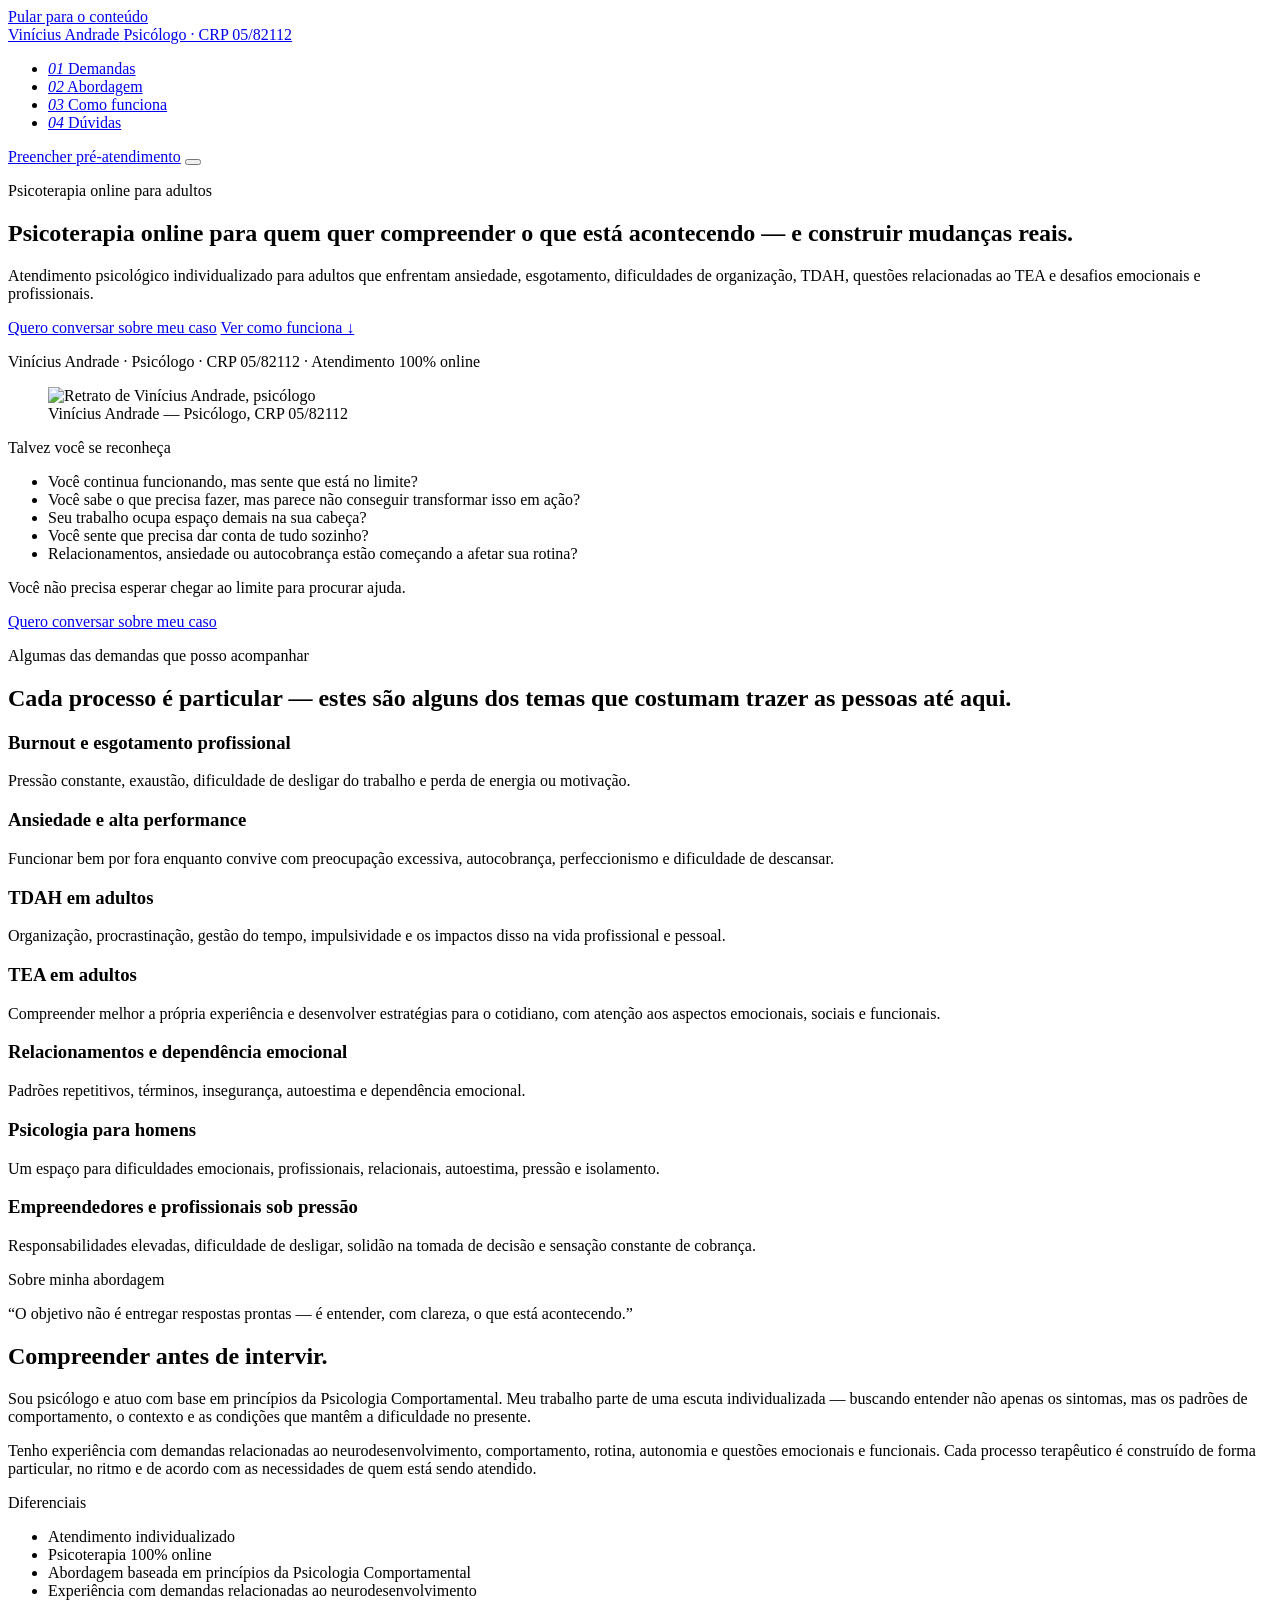
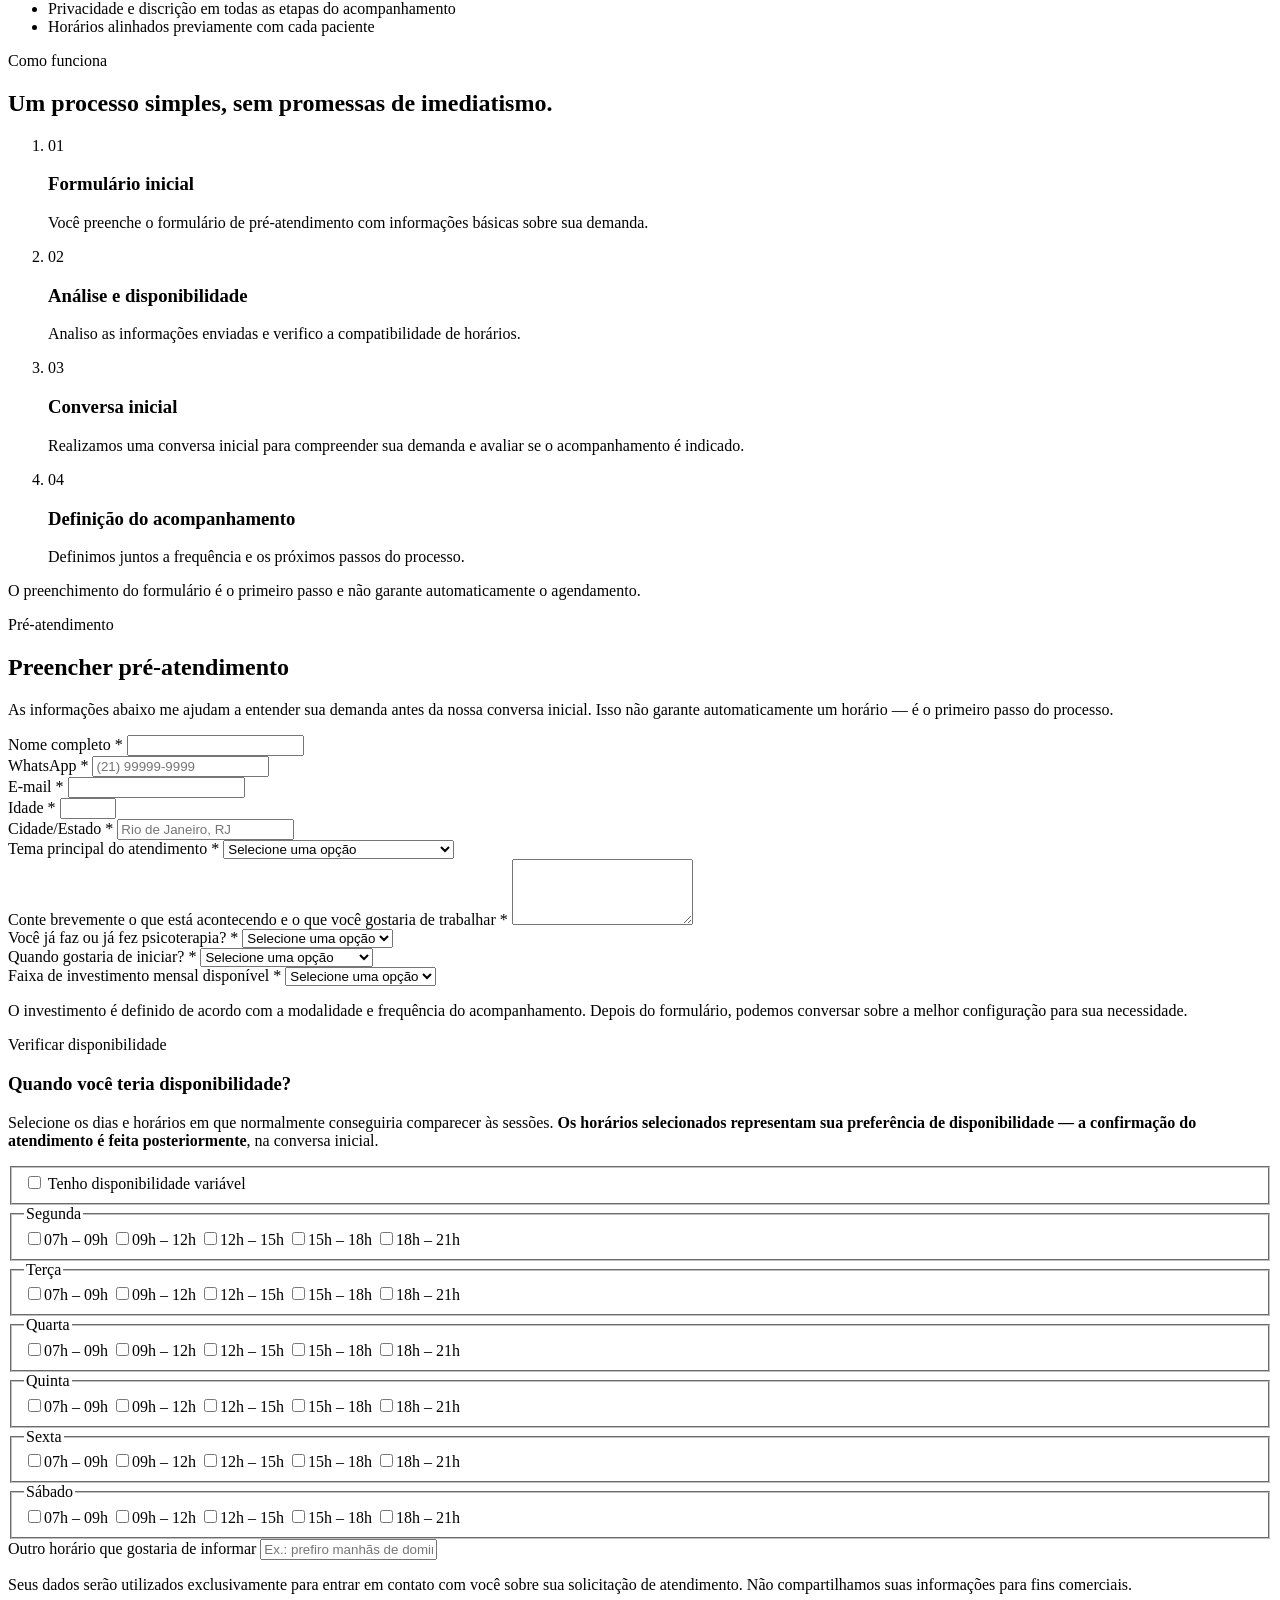
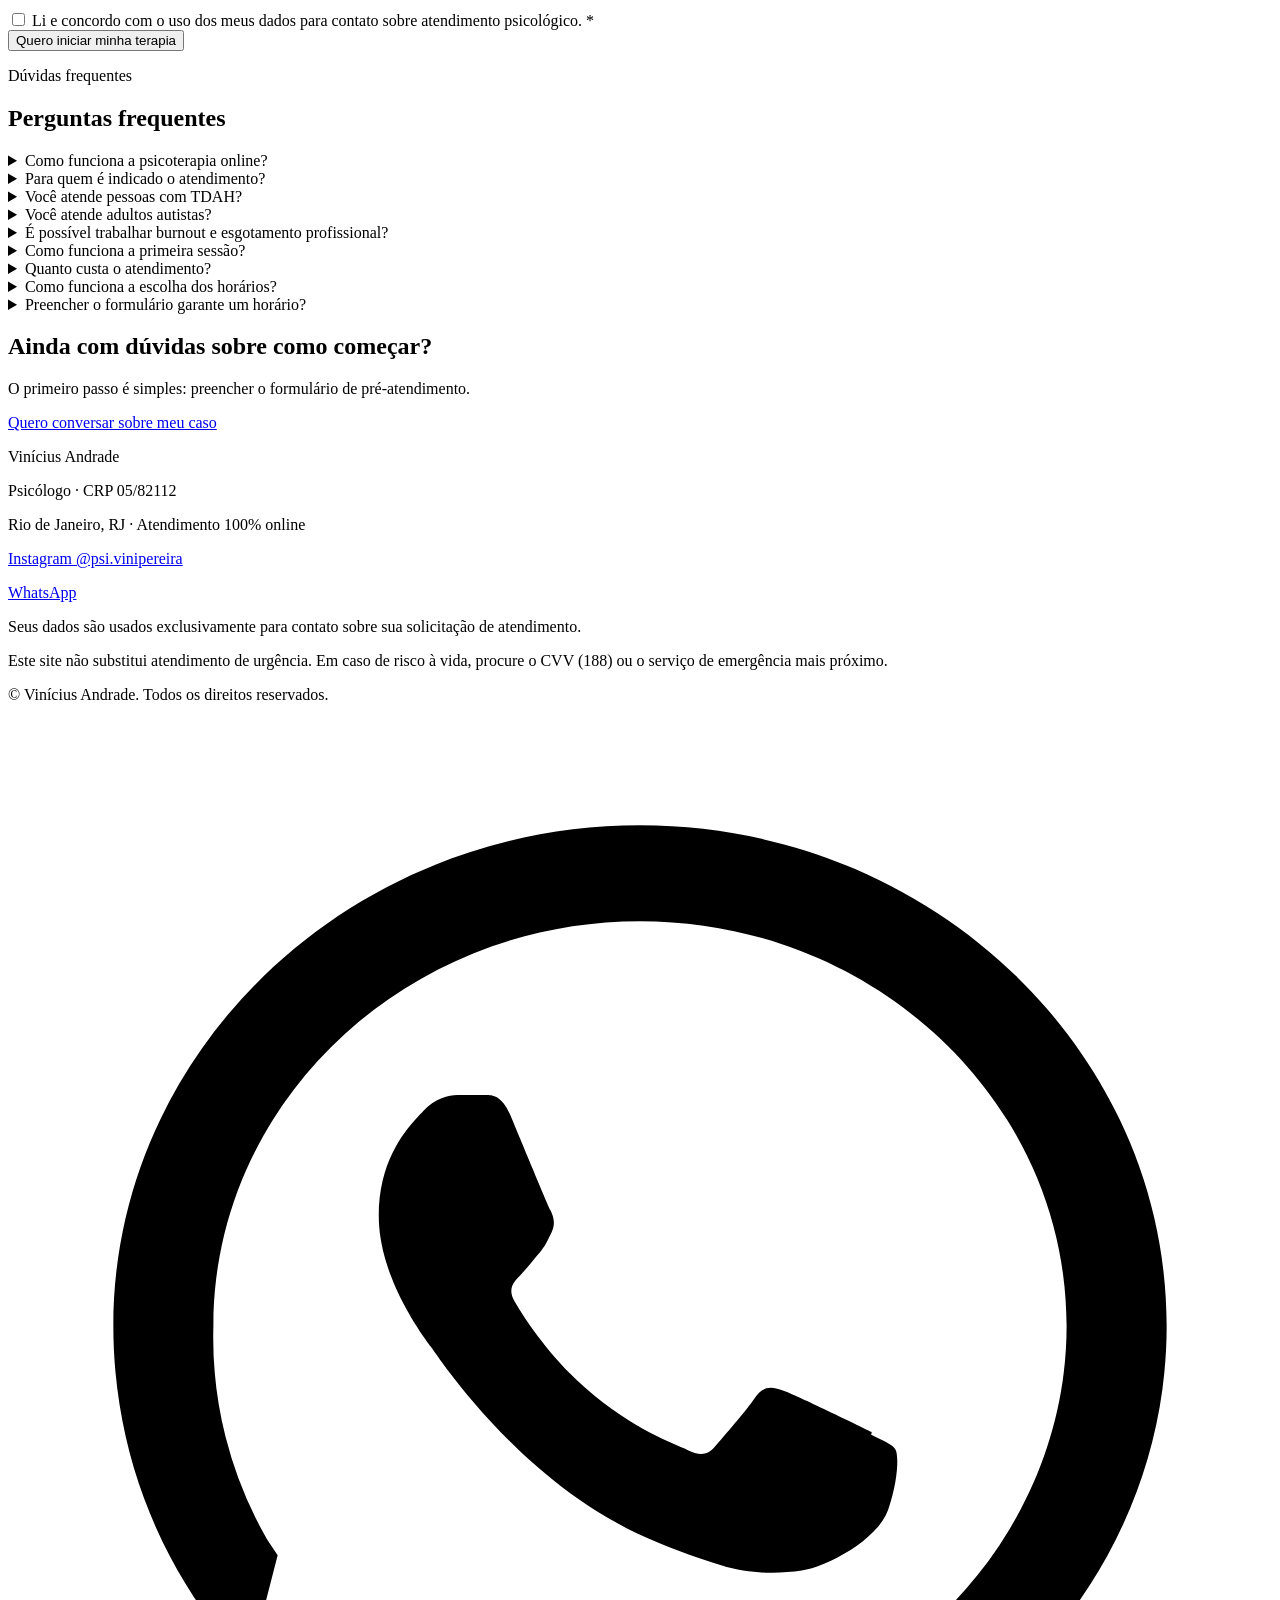
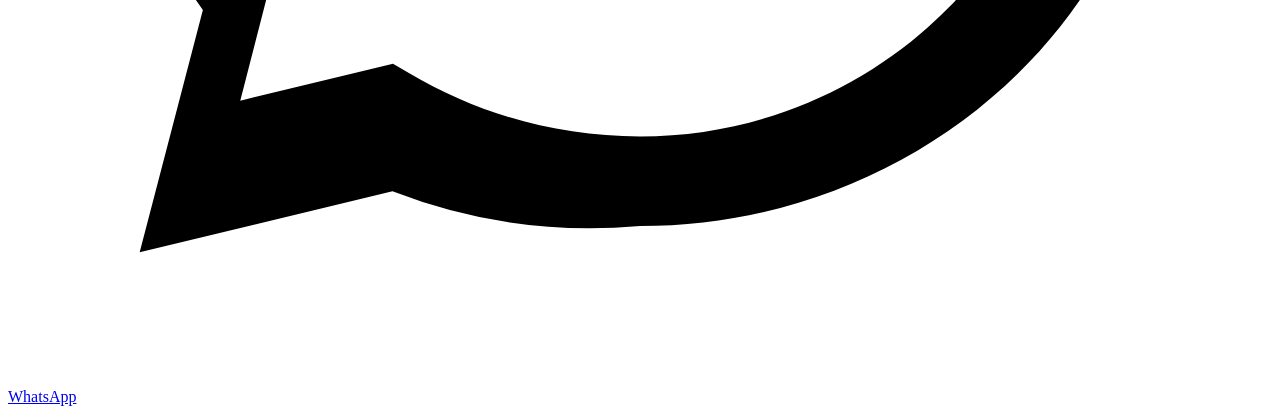
==== index.html @ 1606b9bd "Add files via upload" ====
<!DOCTYPE html>
<html lang="pt-BR">
<head>
<meta charset="UTF-8">
<meta name="viewport" content="width=device-width, initial-scale=1.0">
<title>Vinícius Andrade | Psicólogo — Psicoterapia Online para Adultos | CRP 05/82112</title>
<meta name="description" content="Psicoterapia online para adultos com Vinícius Andrade, psicólogo (CRP 05/82112). Atendimento individualizado para ansiedade, burnout, TDAH, TEA em adultos, relacionamentos e questões profissionais.">
<meta name="robots" content="index, follow">
<link rel="canonical" href="https://SEU-USUARIO.github.io/SEU-REPOSITORIO/">
<!-- ▲ Troque pela URL final do seu GitHub Pages -->

<!-- Open Graph -->
<meta property="og:type" content="website">
<meta property="og:title" content="Vinícius Andrade | Psicólogo — Psicoterapia Online para Adultos">
<meta property="og:description" content="Atendimento psicológico individualizado para adultos: ansiedade, burnout, TDAH, TEA em adultos, relacionamentos e questões profissionais.">
<meta property="og:image" content="https://SEU-USUARIO.github.io/SEU-REPOSITORIO/assets/img/vinicius-andrade.jpg">
<meta property="og:locale" content="pt_BR">
<meta property="og:site_name" content="Vinícius Andrade — Psicólogo">
<meta name="twitter:card" content="summary_large_image">

<meta name="theme-color" content="#16233A">
<link rel="icon" type="image/svg+xml" href="assets/img/favicon.svg">

<!-- Fontes -->
<link rel="preconnect" href="https://fonts.googleapis.com">
<link rel="preconnect" href="https://fonts.gstatic.com" crossorigin>
<link href="https://fonts.googleapis.com/css2?family=Fraunces:ital,opsz,wght@0,9..144,400;0,9..144,500;0,9..144,600;1,9..144,500&family=Public+Sans:wght@400;500;600;700&family=IBM+Plex+Mono:wght@500;600&display=swap" rel="stylesheet">

<link rel="stylesheet" href="assets/css/style.css">

<!-- ============================================================
     GOOGLE TAG MANAGER — cole o container GTM aqui, no <head>,
     assim que tiver o ID (GTM-XXXXXXX). Deixe como está até lá.
     ============================================================
<script>(function(w,d,s,l,i){w[l]=w[l]||[];w[l].push({'gtm.start':
new Date().getTime(),event:'gtm.js'});var f=d.getElementsByTagName(s)[0],
j=d.createElement(s),dl=l!='dataLayer'?'&l='+l:'';j.async=true;j.src=
'https://www.googletagmanager.com/gtm.js?id='+i+dl;f.parentNode.insertBefore(j,f);
})(window,document,'script','dataLayer','GTM-XXXXXXX');</script>
============================================================= -->

<!-- ============================================================
     GOOGLE ANALYTICS 4 (use isso OU o GTM acima, não os dois)
     Substitua G-XXXXXXXXXX pelo seu Measurement ID.
     ============================================================
<script async src="https://www.googletagmanager.com/gtag/js?id=G-XXXXXXXXXX"></script>
<script>
  window.dataLayer = window.dataLayer || [];
  function gtag(){dataLayer.push(arguments);}
  gtag('js', new Date());
  gtag('config', 'G-XXXXXXXXXX');
</script>
============================================================= -->

<script type="application/ld+json">
{
  "@context": "https://schema.org",
  "@type": "ProfessionalService",
  "name": "Vinícius Andrade — Psicólogo",
  "description": "Psicoterapia online para adultos: ansiedade, burnout, TDAH, TEA em adultos, relacionamentos e questões profissionais.",
  "areaServed": "BR",
  "priceRange": "$$",
  "founder": {
    "@type": "Person",
    "name": "Vinícius Andrade",
    "jobTitle": "Psicólogo",
    "identifier": "CRP 05/82112"
  }
}
</script>
</head>
<body>

<a class="skip-link" href="#conteudo">Pular para o conteúdo</a>

<!-- ============================= HEADER ============================= -->
<header class="site-header" id="topo">
  <div class="wrap site-header__inner">
    <a href="#inicio" class="brand">
      <span class="brand__name">Vinícius Andrade</span>
      <span class="brand__meta">Psicólogo · CRP 05/82112</span>
    </a>

    <nav class="site-nav" aria-label="Navegação principal">
      <ul>
        <li><a href="#demandas"><em>01</em> Demandas</a></li>
        <li><a href="#abordagem"><em>02</em> Abordagem</a></li>
        <li><a href="#como-funciona"><em>03</em> Como funciona</a></li>
        <li><a href="#faq"><em>04</em> Dúvidas</a></li>
      </ul>
    </nav>

    <div class="site-header__actions">
      <a href="#formulario" class="btn btn--primary btn--small">Preencher pré-atendimento</a>
      <button class="nav-toggle" id="navToggle" aria-expanded="false" aria-controls="mobileNav" aria-label="Abrir menu">
        <span></span><span></span><span></span>
      </button>
    </div>
  </div>

  <div class="mobile-nav" id="mobileNav" hidden>
    <ul>
      <li><a href="#demandas">Demandas</a></li>
      <li><a href="#abordagem">Abordagem</a></li>
      <li><a href="#como-funciona">Como funciona</a></li>
      <li><a href="#formulario">Pré-atendimento</a></li>
      <li><a href="#faq">Dúvidas frequentes</a></li>
    </ul>
  </div>
</header>

<main id="conteudo">

  <!-- ============================= HERO ============================= -->
  <section class="hero" id="inicio">
    <div class="wrap hero__grid">
      <div class="hero__copy">
        <p class="eyebrow"><span class="eyebrow__mark"></span>Psicoterapia online para adultos</p>
        <h1 class="hero__title">Psicoterapia online para quem quer compreender o que está acontecendo — e construir mudanças reais.</h1>
        <p class="hero__sub">Atendimento psicológico individualizado para adultos que enfrentam ansiedade, esgotamento, dificuldades de organização, TDAH, questões relacionadas ao TEA e desafios emocionais e profissionais.</p>

        <div class="hero__actions">
          <a href="#formulario" class="btn btn--primary" data-event="cta_click" data-label="hero_primary">Quero conversar sobre meu caso</a>
          <a href="#como-funciona" class="link-arrow">Ver como funciona ↓</a>
        </div>

        <p class="hero__credential">Vinícius Andrade · Psicólogo · CRP 05/82112 · Atendimento 100% online</p>
      </div>

      <div class="hero__media">
        <figure class="portrait-frame">
          <img src="assets/img/vinicius-andrade.jpg" alt="Retrato de Vinícius Andrade, psicólogo" width="480" height="480" loading="eager">
          <figcaption>Vinícius Andrade — Psicólogo, CRP 05/82112</figcaption>
        </figure>
      </div>
    </div>
  </section>

  <!-- ===================== TALVEZ VOCÊ SE RECONHEÇA ==================== -->
  <section class="recognize" id="reconhece">
    <div class="wrap recognize__inner">
      <p class="eyebrow eyebrow--dark"><span class="eyebrow__mark"></span>Talvez você se reconheça</p>

      <ul class="recognize__list">
        <li>Você continua funcionando, mas sente que está no limite?</li>
        <li>Você sabe o que precisa fazer, mas parece não conseguir transformar isso em ação?</li>
        <li>Seu trabalho ocupa espaço demais na sua cabeça?</li>
        <li>Você sente que precisa dar conta de tudo sozinho?</li>
        <li>Relacionamentos, ansiedade ou autocobrança estão começando a afetar sua rotina?</li>
      </ul>

      <p class="recognize__closing">Você não precisa esperar chegar ao limite para procurar ajuda.</p>

      <a href="#formulario" class="btn btn--terracotta" data-event="cta_click" data-label="recognize">Quero conversar sobre meu caso</a>
    </div>
  </section>

  <!-- ============================= DEMANDAS ============================ -->
  <section class="demandas" id="demandas">
    <div class="wrap">
      <p class="eyebrow"><span class="eyebrow__mark"></span>Algumas das demandas que posso acompanhar</p>
      <h2 class="section-title">Cada processo é particular — estes são alguns dos temas que costumam trazer as pessoas até aqui.</h2>

      <div class="demandas__grid">
        <article class="demanda-card">
          <h3>Burnout e esgotamento profissional</h3>
          <p>Pressão constante, exaustão, dificuldade de desligar do trabalho e perda de energia ou motivação.</p>
        </article>
        <article class="demanda-card">
          <h3>Ansiedade e alta performance</h3>
          <p>Funcionar bem por fora enquanto convive com preocupação excessiva, autocobrança, perfeccionismo e dificuldade de descansar.</p>
        </article>
        <article class="demanda-card">
          <h3>TDAH em adultos</h3>
          <p>Organização, procrastinação, gestão do tempo, impulsividade e os impactos disso na vida profissional e pessoal.</p>
        </article>
        <article class="demanda-card">
          <h3>TEA em adultos</h3>
          <p>Compreender melhor a própria experiência e desenvolver estratégias para o cotidiano, com atenção aos aspectos emocionais, sociais e funcionais.</p>
        </article>
        <article class="demanda-card">
          <h3>Relacionamentos e dependência emocional</h3>
          <p>Padrões repetitivos, términos, insegurança, autoestima e dependência emocional.</p>
        </article>
        <article class="demanda-card">
          <h3>Psicologia para homens</h3>
          <p>Um espaço para dificuldades emocionais, profissionais, relacionais, autoestima, pressão e isolamento.</p>
        </article>
        <article class="demanda-card demanda-card--wide">
          <h3>Empreendedores e profissionais sob pressão</h3>
          <p>Responsabilidades elevadas, dificuldade de desligar, solidão na tomada de decisão e sensação constante de cobrança.</p>
        </article>
      </div>
    </div>
  </section>

  <!-- =========================== ABORDAGEM ============================= -->
  <section class="abordagem" id="abordagem">
    <div class="wrap abordagem__grid">
      <div class="abordagem__quote">
        <p class="eyebrow"><span class="eyebrow__mark"></span>Sobre minha abordagem</p>
        <p class="pull-quote">“O objetivo não é entregar respostas prontas — é entender, com clareza, o que está acontecendo.”</p>
      </div>

      <div class="abordagem__text">
        <h2 class="section-title">Compreender antes de intervir.</h2>
        <p>Sou psicólogo e atuo com base em princípios da Psicologia Comportamental. Meu trabalho parte de uma escuta individualizada — buscando entender não apenas os sintomas, mas os padrões de comportamento, o contexto e as condições que mantêm a dificuldade no presente.</p>
        <p>Tenho experiência com demandas relacionadas ao neurodesenvolvimento, comportamento, rotina, autonomia e questões emocionais e funcionais. Cada processo terapêutico é construído de forma particular, no ritmo e de acordo com as necessidades de quem está sendo atendido.</p>
      </div>
    </div>
  </section>

  <!-- ========================== DIFERENCIAIS =========================== -->
  <section class="diferenciais">
    <div class="wrap">
      <p class="eyebrow"><span class="eyebrow__mark"></span>Diferenciais</p>
      <ul class="diferenciais__list">
        <li><span>Atendimento individualizado</span></li>
        <li><span>Psicoterapia 100% online</span></li>
        <li><span>Abordagem baseada em princípios da Psicologia Comportamental</span></li>
        <li><span>Experiência com demandas relacionadas ao neurodesenvolvimento</span></li>
        <li><span>Privacidade e discrição em todas as etapas do acompanhamento</span></li>
        <li><span>Horários alinhados previamente com cada paciente</span></li>
      </ul>
    </div>
  </section>

  <!-- ========================= COMO FUNCIONA =========================== -->
  <section class="como-funciona" id="como-funciona">
    <div class="wrap">
      <p class="eyebrow"><span class="eyebrow__mark"></span>Como funciona</p>
      <h2 class="section-title">Um processo simples, sem promessas de imediatismo.</h2>

      <ol class="steps">
        <li class="step">
          <span class="step__num">01</span>
          <h3>Formulário inicial</h3>
          <p>Você preenche o formulário de pré-atendimento com informações básicas sobre sua demanda.</p>
        </li>
        <li class="step">
          <span class="step__num">02</span>
          <h3>Análise e disponibilidade</h3>
          <p>Analiso as informações enviadas e verifico a compatibilidade de horários.</p>
        </li>
        <li class="step">
          <span class="step__num">03</span>
          <h3>Conversa inicial</h3>
          <p>Realizamos uma conversa inicial para compreender sua demanda e avaliar se o acompanhamento é indicado.</p>
        </li>
        <li class="step">
          <span class="step__num">04</span>
          <h3>Definição do acompanhamento</h3>
          <p>Definimos juntos a frequência e os próximos passos do processo.</p>
        </li>
      </ol>

      <p class="steps__note">O preenchimento do formulário é o primeiro passo e não garante automaticamente o agendamento.</p>
    </div>
  </section>

  <!-- =========================== FORMULÁRIO ============================ -->
  <section class="formulario" id="formulario">
    <div class="wrap">
      <p class="eyebrow"><span class="eyebrow__mark"></span>Pré-atendimento</p>
      <h2 class="section-title">Preencher pré-atendimento</h2>
      <p class="formulario__intro">As informações abaixo me ajudam a entender sua demanda antes da nossa conversa inicial. Isso não garante automaticamente um horário — é o primeiro passo do processo.</p>

      <!-- ============================================================
           ENVIO DO FORMULÁRIO — configuração necessária:

           Este site é estático (GitHub Pages), então o envio por
           e-mail é feito por um serviço externo. Recomendado: Formspree.

           1. Crie uma conta grátis em https://formspree.io
           2. Crie um formulário e copie o "Form ID" (algo como xexpwlkj)
           3. Substitua SEU_FORM_ID abaixo pelo ID real
           4. Confirme o e-mail de destino em andradepereira.contato@gmail.com
              dentro do painel do Formspree

           Alternativa: FormSubmit (basta trocar a URL de action, veja
           o README.md para o passo a passo completo).
           ============================================================ -->
      <form
        id="preAtendimentoForm"
        class="lead-form"
        action="https://formspree.io/f/SEU_FORM_ID"
        method="POST"
        novalidate
      >
        <input type="hidden" name="_subject" value="NOVO LEAD — PSICOTERAPIA ONLINE">
        <!-- Honeypot anti-spam (não editar) -->
        <input type="text" name="_gotcha" style="display:none" tabindex="-1" autocomplete="off">

        <div class="form-grid">
          <div class="field">
            <label for="nome">Nome completo <span class="req">*</span></label>
            <input type="text" id="nome" name="Nome completo" required autocomplete="name">
          </div>

          <div class="field">
            <label for="whatsapp">WhatsApp <span class="req">*</span></label>
            <input type="tel" id="whatsapp" name="WhatsApp" placeholder="(21) 99999-9999" required autocomplete="tel">
          </div>

          <div class="field">
            <label for="email">E-mail <span class="req">*</span></label>
            <input type="email" id="email" name="E-mail" required autocomplete="email">
          </div>

          <div class="field field--small">
            <label for="idade">Idade <span class="req">*</span></label>
            <input type="number" id="idade" name="Idade" min="18" max="110" required inputmode="numeric">
          </div>

          <div class="field">
            <label for="cidade">Cidade/Estado <span class="req">*</span></label>
            <input type="text" id="cidade" name="Cidade/Estado" placeholder="Rio de Janeiro, RJ" required autocomplete="address-level2">
          </div>

          <div class="field">
            <label for="tema">Tema principal do atendimento <span class="req">*</span></label>
            <select id="tema" name="Tema principal" required>
              <option value="" disabled selected>Selecione uma opção</option>
              <option>Burnout / esgotamento profissional</option>
              <option>Ansiedade</option>
              <option>Alta performance</option>
              <option>TDAH</option>
              <option>TEA</option>
              <option>Relacionamentos</option>
              <option>Dependência emocional</option>
              <option>Questões profissionais</option>
              <option>Acompanhamento psicoterapêutico</option>
              <option>Outro</option>
            </select>
          </div>

          <div class="field field--full">
            <label for="descricao">Conte brevemente o que está acontecendo e o que você gostaria de trabalhar <span class="req">*</span></label>
            <textarea id="descricao" name="Descrição" rows="4" required></textarea>
          </div>

          <div class="field">
            <label for="jaFezTerapia">Você já faz ou já fez psicoterapia? <span class="req">*</span></label>
            <select id="jaFezTerapia" name="Já fez terapia" required>
              <option value="" disabled selected>Selecione uma opção</option>
              <option>Sim, atualmente</option>
              <option>Já fiz anteriormente</option>
              <option>Nunca fiz</option>
            </select>
          </div>

          <div class="field">
            <label for="quandoIniciar">Quando gostaria de iniciar? <span class="req">*</span></label>
            <select id="quandoIniciar" name="Quando deseja iniciar" required>
              <option value="" disabled selected>Selecione uma opção</option>
              <option>O quanto antes</option>
              <option>Nas próximas 2 semanas</option>
              <option>No próximo mês</option>
              <option>Ainda estou pesquisando</option>
            </select>
          </div>

          <div class="field field--full">
            <label for="faixaInvestimento">Faixa de investimento mensal disponível <span class="req">*</span></label>
            <select id="faixaInvestimento" name="Faixa de investimento" required>
              <option value="" disabled selected>Selecione uma opção</option>
              <option>R$ 300 a R$ 500</option>
              <option>R$ 500 a R$ 800</option>
              <option>R$ 800 a R$ 1.200</option>
              <option>Acima de R$ 1.200</option>
            </select>
            <p class="field__hint">O investimento é definido de acordo com a modalidade e frequência do acompanhamento. Depois do formulário, podemos conversar sobre a melhor configuração para sua necessidade.</p>
          </div>
        </div>

        <!-- ===================== CALENDÁRIO DE DISPONIBILIDADE ===================== -->
        <div class="disponibilidade" id="disponibilidade">
          <p class="eyebrow"><span class="eyebrow__mark"></span>Verificar disponibilidade</p>
          <h3 class="disponibilidade__title">Quando você teria disponibilidade?</h3>
          <p class="disponibilidade__intro">Selecione os dias e horários em que normalmente conseguiria comparecer às sessões. <strong>Os horários selecionados representam sua preferência de disponibilidade — a confirmação do atendimento é feita posteriormente</strong>, na conversa inicial.</p>

          <fieldset class="avail-variable">
            <label class="chip chip--wide">
              <input type="checkbox" id="dispVariavel" name="Disponibilidade variável" value="Sim">
              <span>Tenho disponibilidade variável</span>
            </label>
          </fieldset>

          <div class="avail-grid" id="availGrid">
            <fieldset class="avail-day">
              <legend>Segunda</legend>
              <div class="avail-day__slots">
                <label class="chip"><input type="checkbox" name="Segunda" value="07h–09h"><span>07h – 09h</span></label>
                <label class="chip"><input type="checkbox" name="Segunda" value="09h–12h"><span>09h – 12h</span></label>
                <label class="chip"><input type="checkbox" name="Segunda" value="12h–15h"><span>12h – 15h</span></label>
                <label class="chip"><input type="checkbox" name="Segunda" value="15h–18h"><span>15h – 18h</span></label>
                <label class="chip"><input type="checkbox" name="Segunda" value="18h–21h"><span>18h – 21h</span></label>
              </div>
            </fieldset>

            <fieldset class="avail-day">
              <legend>Terça</legend>
              <div class="avail-day__slots">
                <label class="chip"><input type="checkbox" name="Terça" value="07h–09h"><span>07h – 09h</span></label>
                <label class="chip"><input type="checkbox" name="Terça" value="09h–12h"><span>09h – 12h</span></label>
                <label class="chip"><input type="checkbox" name="Terça" value="12h–15h"><span>12h – 15h</span></label>
                <label class="chip"><input type="checkbox" name="Terça" value="15h–18h"><span>15h – 18h</span></label>
                <label class="chip"><input type="checkbox" name="Terça" value="18h–21h"><span>18h – 21h</span></label>
              </div>
            </fieldset>

            <fieldset class="avail-day">
              <legend>Quarta</legend>
              <div class="avail-day__slots">
                <label class="chip"><input type="checkbox" name="Quarta" value="07h–09h"><span>07h – 09h</span></label>
                <label class="chip"><input type="checkbox" name="Quarta" value="09h–12h"><span>09h – 12h</span></label>
                <label class="chip"><input type="checkbox" name="Quarta" value="12h–15h"><span>12h – 15h</span></label>
                <label class="chip"><input type="checkbox" name="Quarta" value="15h–18h"><span>15h – 18h</span></label>
                <label class="chip"><input type="checkbox" name="Quarta" value="18h–21h"><span>18h – 21h</span></label>
              </div>
            </fieldset>

            <fieldset class="avail-day">
              <legend>Quinta</legend>
              <div class="avail-day__slots">
                <label class="chip"><input type="checkbox" name="Quinta" value="07h–09h"><span>07h – 09h</span></label>
                <label class="chip"><input type="checkbox" name="Quinta" value="09h–12h"><span>09h – 12h</span></label>
                <label class="chip"><input type="checkbox" name="Quinta" value="12h–15h"><span>12h – 15h</span></label>
                <label class="chip"><input type="checkbox" name="Quinta" value="15h–18h"><span>15h – 18h</span></label>
                <label class="chip"><input type="checkbox" name="Quinta" value="18h–21h"><span>18h – 21h</span></label>
              </div>
            </fieldset>

            <fieldset class="avail-day">
              <legend>Sexta</legend>
              <div class="avail-day__slots">
                <label class="chip"><input type="checkbox" name="Sexta" value="07h–09h"><span>07h – 09h</span></label>
                <label class="chip"><input type="checkbox" name="Sexta" value="09h–12h"><span>09h – 12h</span></label>
                <label class="chip"><input type="checkbox" name="Sexta" value="12h–15h"><span>12h – 15h</span></label>
                <label class="chip"><input type="checkbox" name="Sexta" value="15h–18h"><span>15h – 18h</span></label>
                <label class="chip"><input type="checkbox" name="Sexta" value="18h–21h"><span>18h – 21h</span></label>
              </div>
            </fieldset>

            <fieldset class="avail-day">
              <legend>Sábado</legend>
              <div class="avail-day__slots">
                <label class="chip"><input type="checkbox" name="Sábado" value="07h–09h"><span>07h – 09h</span></label>
                <label class="chip"><input type="checkbox" name="Sábado" value="09h–12h"><span>09h – 12h</span></label>
                <label class="chip"><input type="checkbox" name="Sábado" value="12h–15h"><span>12h – 15h</span></label>
                <label class="chip"><input type="checkbox" name="Sábado" value="15h–18h"><span>15h – 18h</span></label>
                <label class="chip"><input type="checkbox" name="Sábado" value="18h–21h"><span>18h – 21h</span></label>
              </div>
            </fieldset>
          </div>

          <div class="field field--full">
            <label for="outroHorario">Outro horário que gostaria de informar</label>
            <input type="text" id="outroHorario" name="Outro horário" placeholder="Ex.: prefiro manhãs de domingo, quando possível">
          </div>
        </div>

        <!-- ============================ LGPD ============================ -->
        <div class="privacy-box">
          <p>Seus dados serão utilizados exclusivamente para entrar em contato com você sobre sua solicitação de atendimento. Não compartilhamos suas informações para fins comerciais.</p>
          <label class="checkbox-line">
            <input type="checkbox" id="lgpd" name="Consentimento LGPD" value="Concordo" required>
            <span>Li e concordo com o uso dos meus dados para contato sobre atendimento psicológico. <span class="req">*</span></span>
          </label>
        </div>

        <div class="form-status" id="formStatus" role="status" aria-live="polite"></div>

        <button type="submit" class="btn btn--primary btn--wide" id="formSubmitBtn">Quero iniciar minha terapia</button>
      </form>
    </div>
  </section>

  <!-- =============================== FAQ ================================ -->
  <section class="faq" id="faq">
    <div class="wrap">
      <p class="eyebrow"><span class="eyebrow__mark"></span>Dúvidas frequentes</p>
      <h2 class="section-title">Perguntas frequentes</h2>

      <div class="faq__list">
        <details class="faq-item">
          <summary>Como funciona a psicoterapia online?</summary>
          <p>As sessões acontecem por videochamada, em horário previamente combinado. A dinâmica é semelhante à de um atendimento presencial, com a vantagem de acontecer em um ambiente já familiar para você.</p>
        </details>

        <details class="faq-item">
          <summary>Para quem é indicado o atendimento?</summary>
          <p>Para adultos que quer entender melhor o que estão vivendo — seja em relação a ansiedade, esgotamento, rotina, relacionamentos ou questões profissionais — e estão dispostos a se envolver em um processo contínuo de acompanhamento.</p>
        </details>

        <details class="faq-item">
          <summary>Você atende pessoas com TDAH?</summary>
          <p>Sim. Tenho experiência com demandas relacionadas ao TDAH em adultos, incluindo organização, rotina, produtividade e seus impactos na vida profissional e pessoal.</p>
        </details>

        <details class="faq-item">
          <summary>Você atende adultos autistas?</summary>
          <p>Sim. O acompanhamento busca compreender a experiência de cada pessoa e desenvolver estratégias para o cotidiano, considerando aspectos emocionais, sociais e funcionais.</p>
        </details>

        <details class="faq-item">
          <summary>É possível trabalhar burnout e esgotamento profissional?</summary>
          <p>Sim, é uma das demandas mais frequentes do consultório. O trabalho busca compreender os fatores que mantêm o esgotamento e construir, aos poucos, formas mais sustentáveis de lidar com a rotina.</p>
        </details>

        <details class="faq-item">
          <summary>Como funciona a primeira sessão?</summary>
          <p>Depois do formulário de pré-atendimento, fazemos uma conversa inicial para entender sua demanda com mais profundidade e avaliar se o acompanhamento comigo é o mais indicado para o seu momento.</p>
        </details>

        <details class="faq-item">
          <summary>Quanto custa o atendimento?</summary>
          <p>O investimento é definido de acordo com a modalidade e a frequência do acompanhamento. Esse ponto é conversado individualmente após o formulário de pré-atendimento.</p>
        </details>

        <details class="faq-item">
          <summary>Como funciona a escolha dos horários?</summary>
          <p>No formulário, você indica sua disponibilidade de dias e horários. Isso é usado como referência para verificarmos a compatibilidade — a confirmação definitiva acontece na conversa inicial.</p>
        </details>

        <details class="faq-item">
          <summary>Preencher o formulário garante um horário?</summary>
          <p>Não. O formulário é o primeiro passo do processo de pré-atendimento e não garante, de forma automática, o agendamento de sessões.</p>
        </details>
      </div>
    </div>
  </section>

  <!-- =========================== CTA FINAL =============================== -->
  <section class="cta-final">
    <div class="wrap cta-final__inner">
      <h2>Ainda com dúvidas sobre como começar?</h2>
      <p>O primeiro passo é simples: preencher o formulário de pré-atendimento.</p>
      <a href="#formulario" class="btn btn--terracotta" data-event="cta_click" data-label="cta_final">Quero conversar sobre meu caso</a>
    </div>
  </section>

</main>

<!-- ============================== FOOTER ================================ -->
<footer class="site-footer">
  <div class="wrap site-footer__inner">
    <div class="site-footer__col">
      <p class="brand__name brand__name--footer">Vinícius Andrade</p>
      <p>Psicólogo · CRP 05/82112</p>
      <p>Rio de Janeiro, RJ · Atendimento 100% online</p>
    </div>

    <div class="site-footer__col">
      <p><a href="https://instagram.com/psi.vinipereira" target="_blank" rel="noopener">Instagram @psi.vinipereira</a></p>
      <!-- ▼ Troque 5521XXXXXXXXX pelo número de WhatsApp real (DDI+DDD+número, sem espaços) -->
      <p><a href="https://wa.me/5521XXXXXXXXX?text=Ol%C3%A1%2C%20Vin%C3%ADcius.%20Encontrei%20seu%20site%20e%20gostaria%20de%20saber%20mais%20sobre%20o%20atendimento%20psicol%C3%B3gico%20online." target="_blank" rel="noopener" data-event="whatsapp_click" data-label="footer">WhatsApp</a></p>
    </div>

    <div class="site-footer__col site-footer__col--legal">
      <p>Seus dados são usados exclusivamente para contato sobre sua solicitação de atendimento.</p>
      <p>Este site não substitui atendimento de urgência. Em caso de risco à vida, procure o CVV (188) ou o serviço de emergência mais próximo.</p>
      <p>&copy; <span id="year"></span> Vinícius Andrade. Todos os direitos reservados.</p>
    </div>
  </div>
</footer>

<!-- ============================ WHATSAPP FLUTUANTE ======================= -->
<!-- ▼ Troque 5521XXXXXXXXX pelo número de WhatsApp real (DDI+DDD+número, sem espaços) -->
<a
  class="whatsapp-float"
  href="https://wa.me/5521XXXXXXXXX?text=Ol%C3%A1%2C%20Vin%C3%ADcius.%20Encontrei%20seu%20site%20e%20gostaria%20de%20saber%20mais%20sobre%20o%20atendimento%20psicol%C3%B3gico%20online."
  target="_blank"
  rel="noopener"
  aria-label="Conversar no WhatsApp"
  data-event="whatsapp_click"
  data-label="float_button"
>
  <svg viewBox="0 0 24 24" aria-hidden="true"><path d="M12 2C6.48 2 2 6.28 2 11.5c0 2 .62 3.86 1.7 5.4L2.5 21.5l4.8-1.16A10.4 10.4 0 0 0 12 21c5.52 0 10-4.28 10-9.5S17.52 2 12 2Zm0 17.3c-1.6 0-3.1-.44-4.38-1.2l-.31-.18-2.9.7.71-2.76-.2-.3A7.68 7.68 0 0 1 3.9 11.5c0-4.24 3.64-7.68 8.1-7.68s8.1 3.44 8.1 7.68-3.64 7.8-8.1 7.8Zm4.4-5.78c-.24-.12-1.44-.7-1.66-.78-.22-.08-.38-.12-.55.12-.16.24-.63.78-.77.94-.14.16-.28.18-.52.06-.24-.12-1.02-.37-1.94-1.18-.72-.63-1.2-1.4-1.34-1.64-.14-.24-.02-.37.1-.49.11-.11.24-.28.36-.42.12-.14.16-.24.24-.4.08-.16.04-.3-.02-.42-.06-.12-.55-1.3-.75-1.78-.2-.47-.4-.4-.55-.41h-.47c-.16 0-.42.06-.64.3-.22.24-.85.82-.85 2s.87 2.32.99 2.48c.12.16 1.7 2.6 4.13 3.64.58.25 1.03.4 1.38.51.58.18 1.11.16 1.53.1.47-.07 1.44-.58 1.64-1.15.2-.57.2-1.05.14-1.15-.06-.1-.22-.16-.46-.28Z"/></svg>
  <span>WhatsApp</span>
</a>

<script src="assets/js/script.js"></script>
</body>
</html>
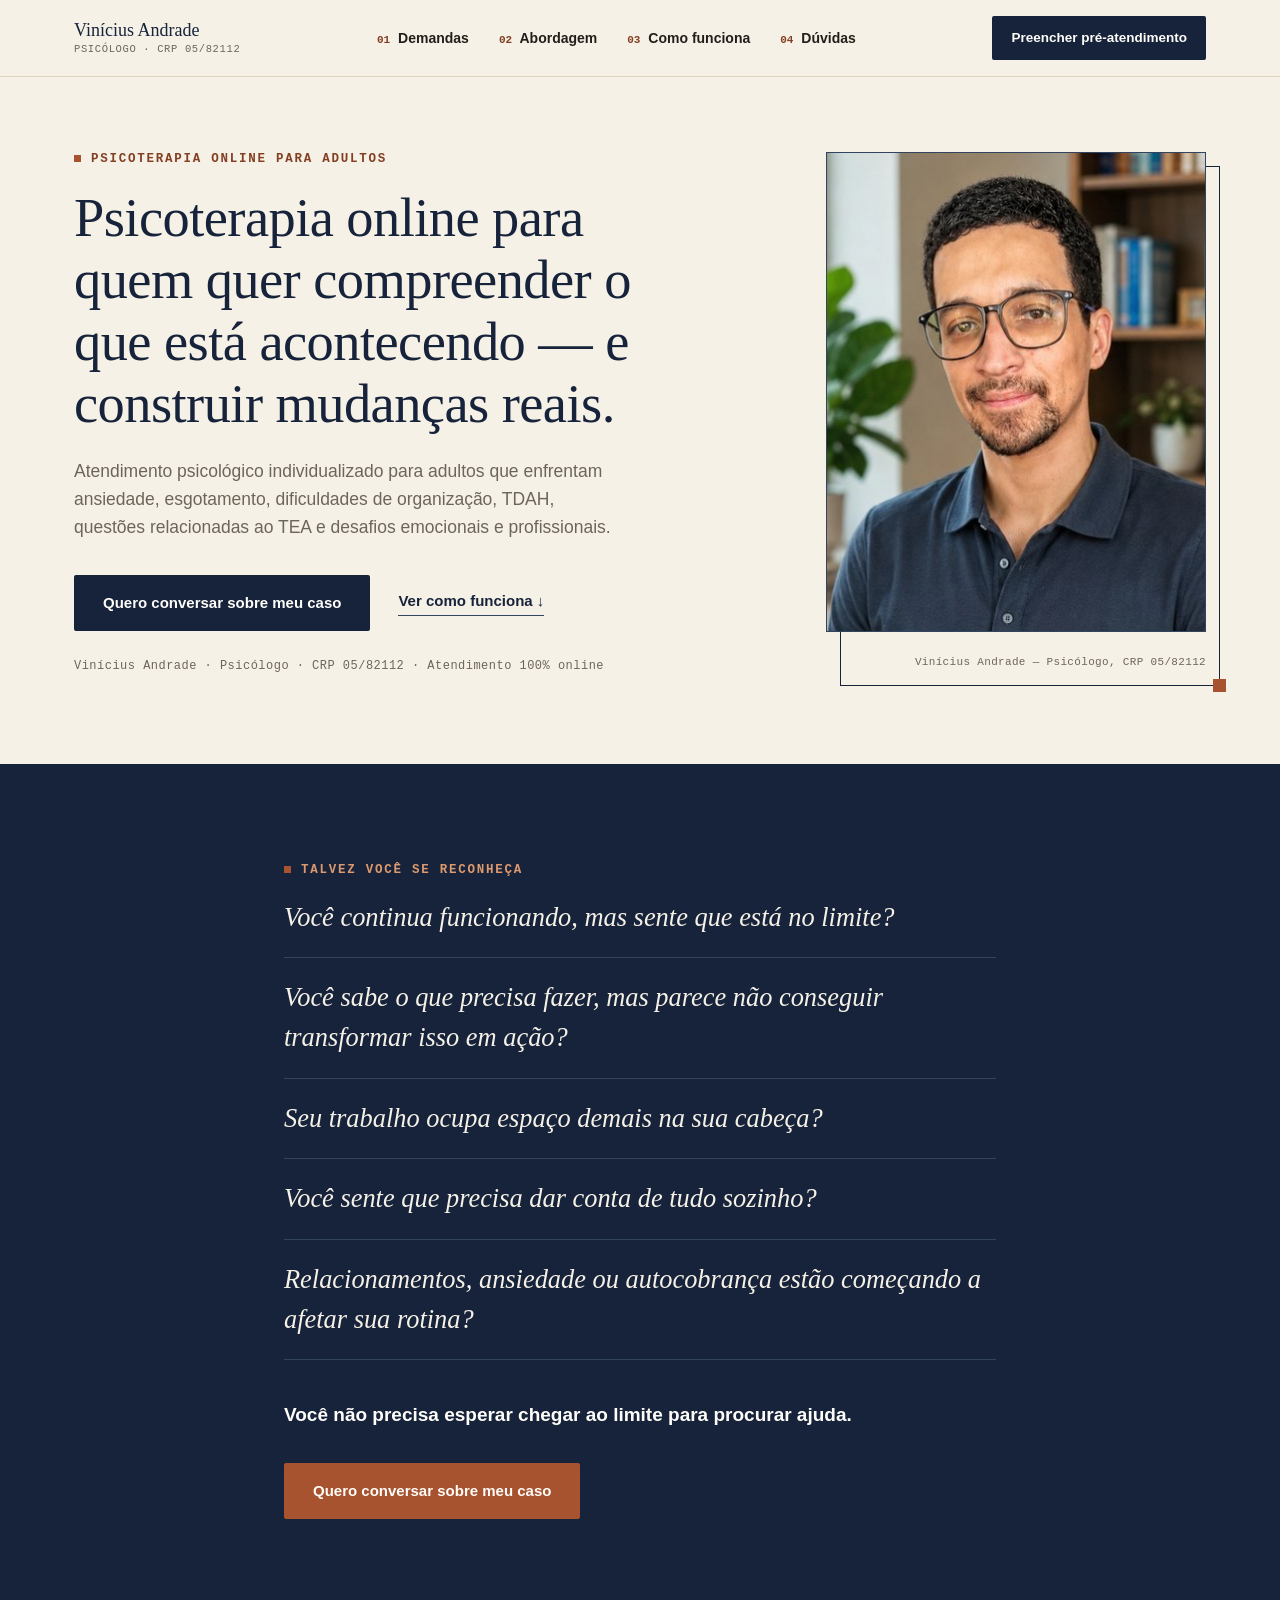
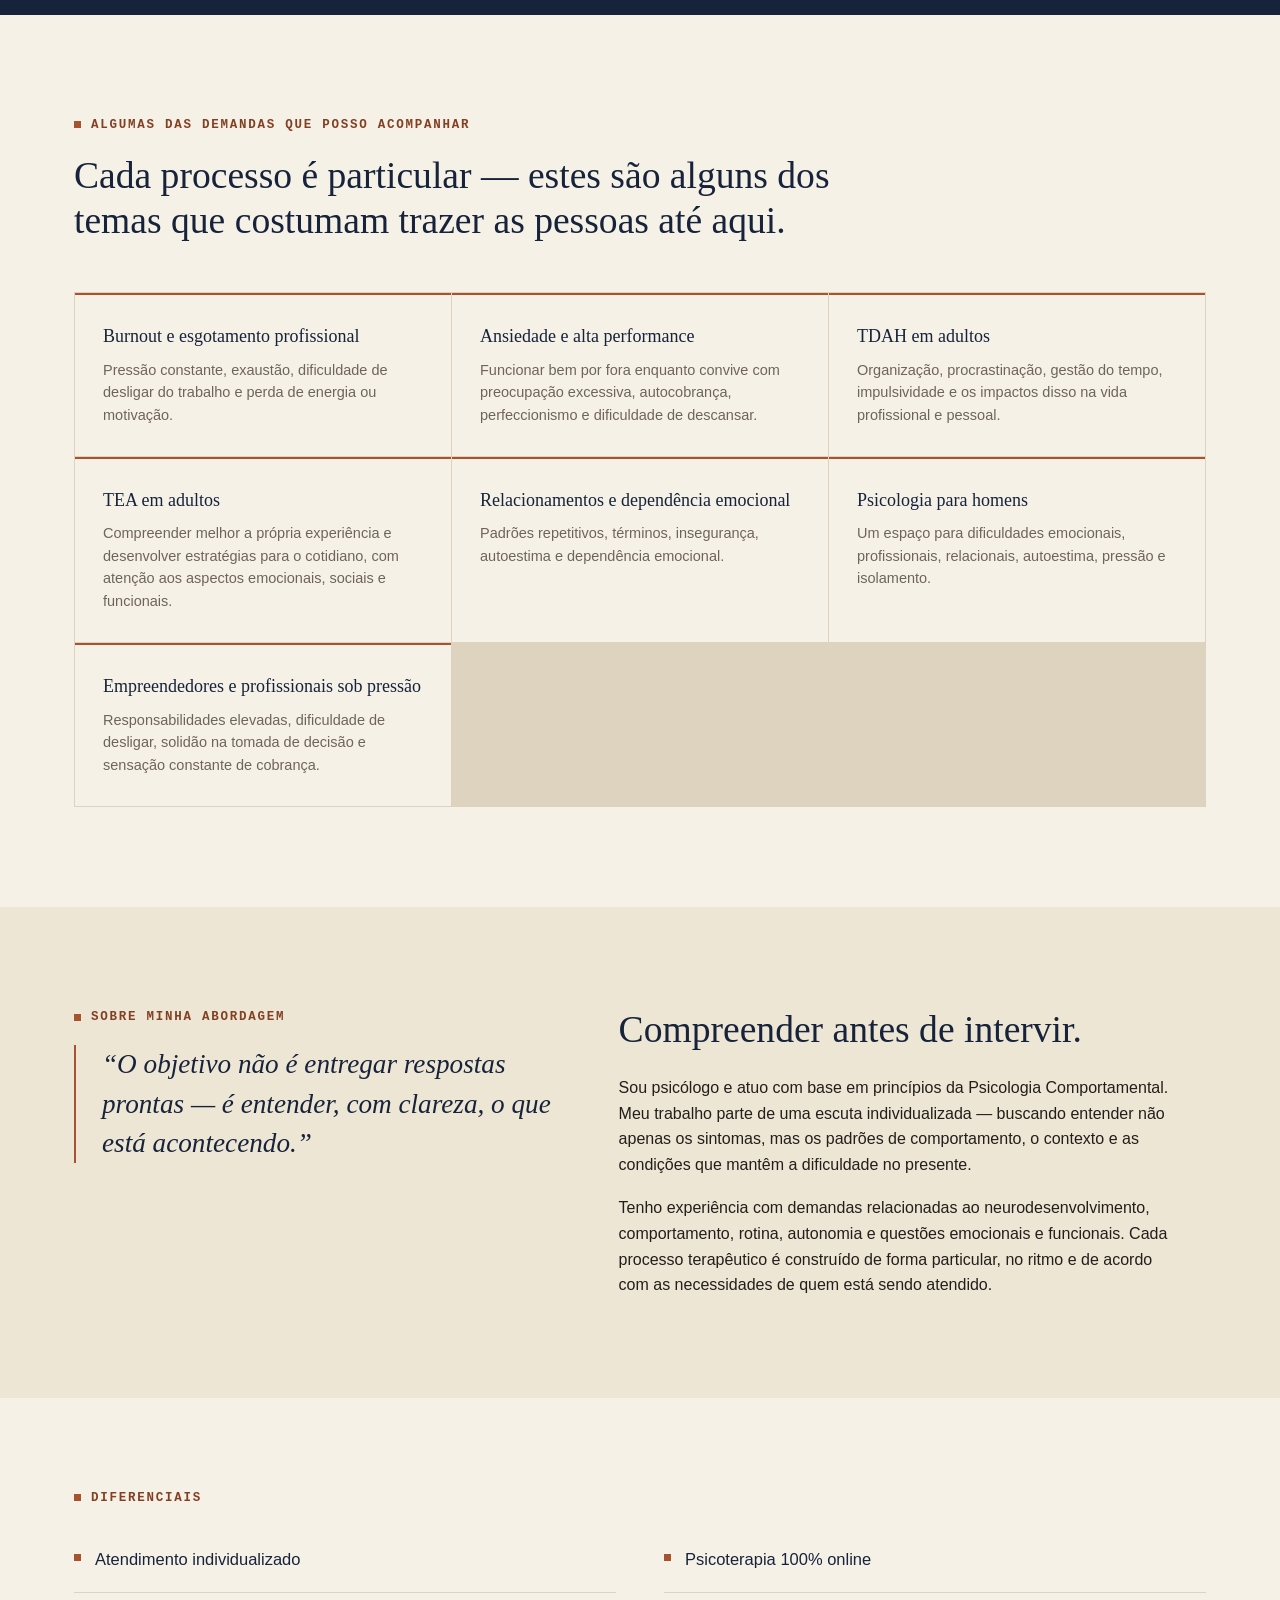
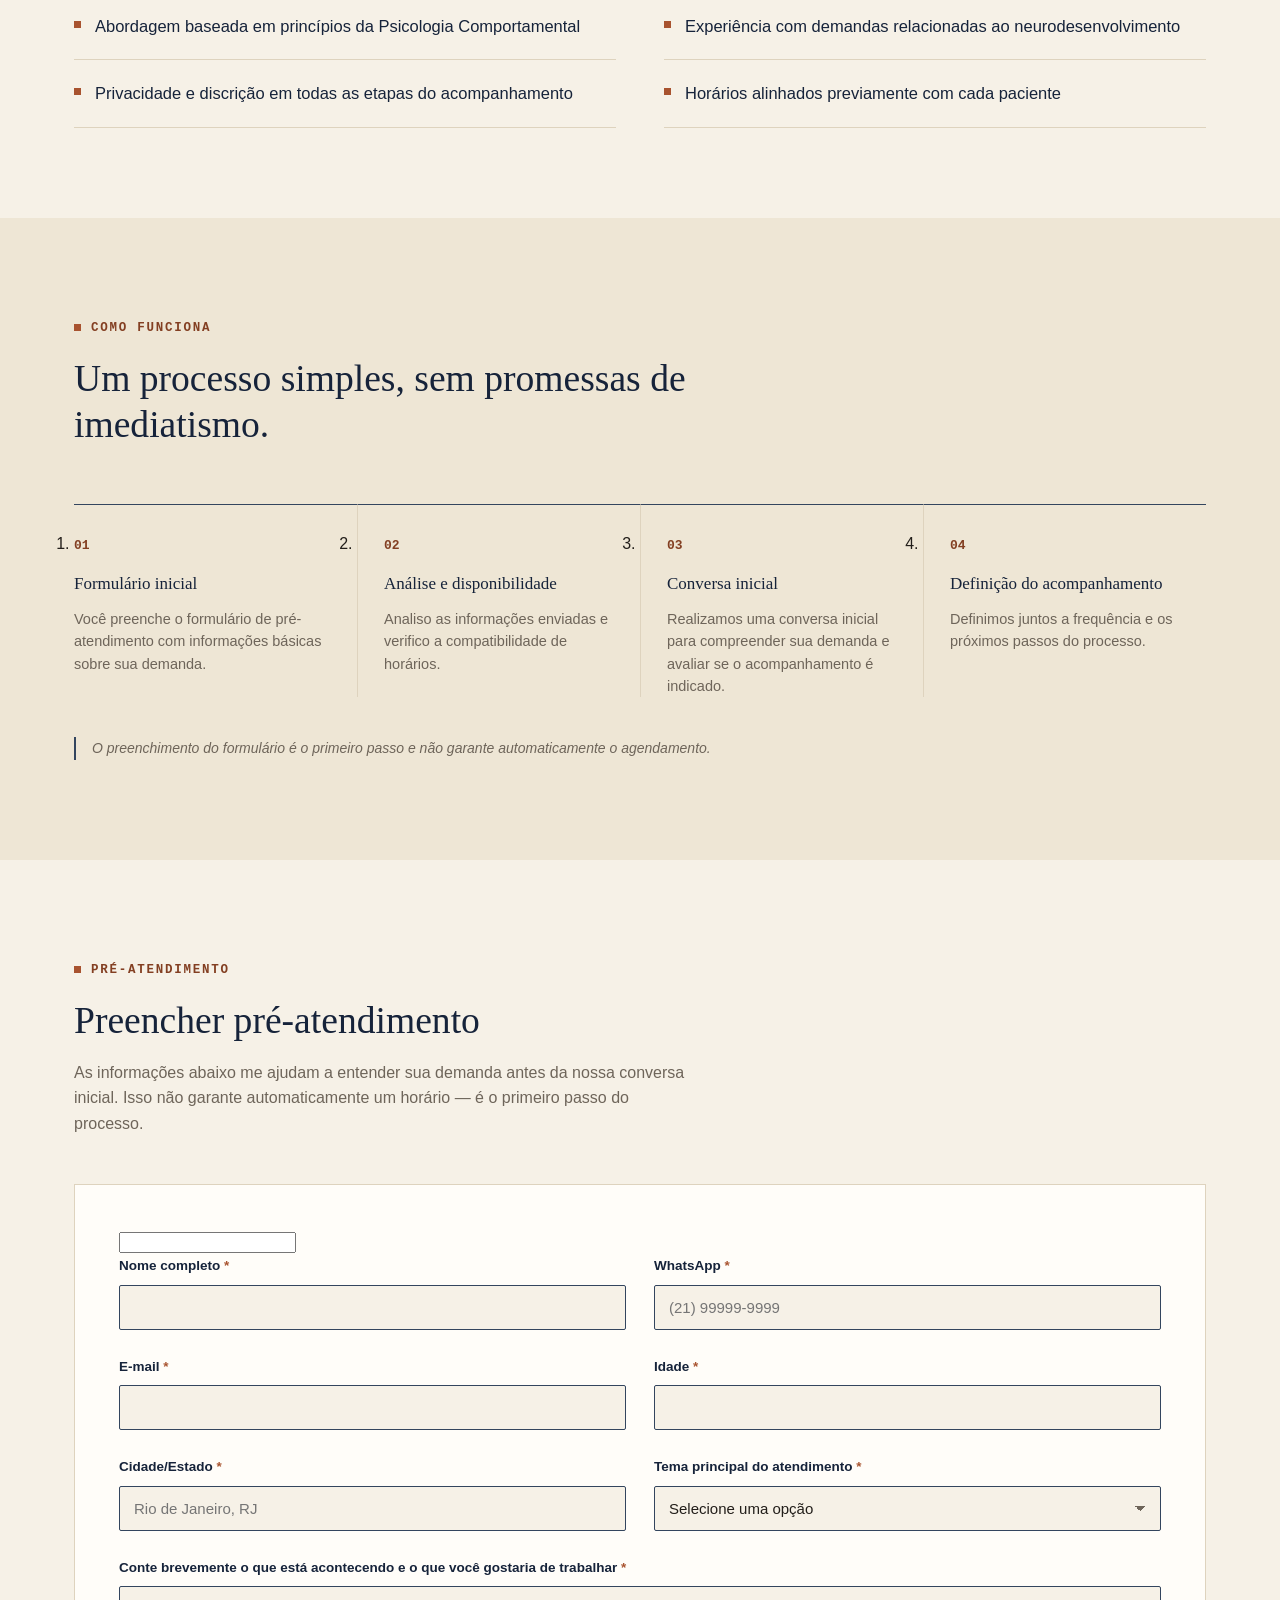
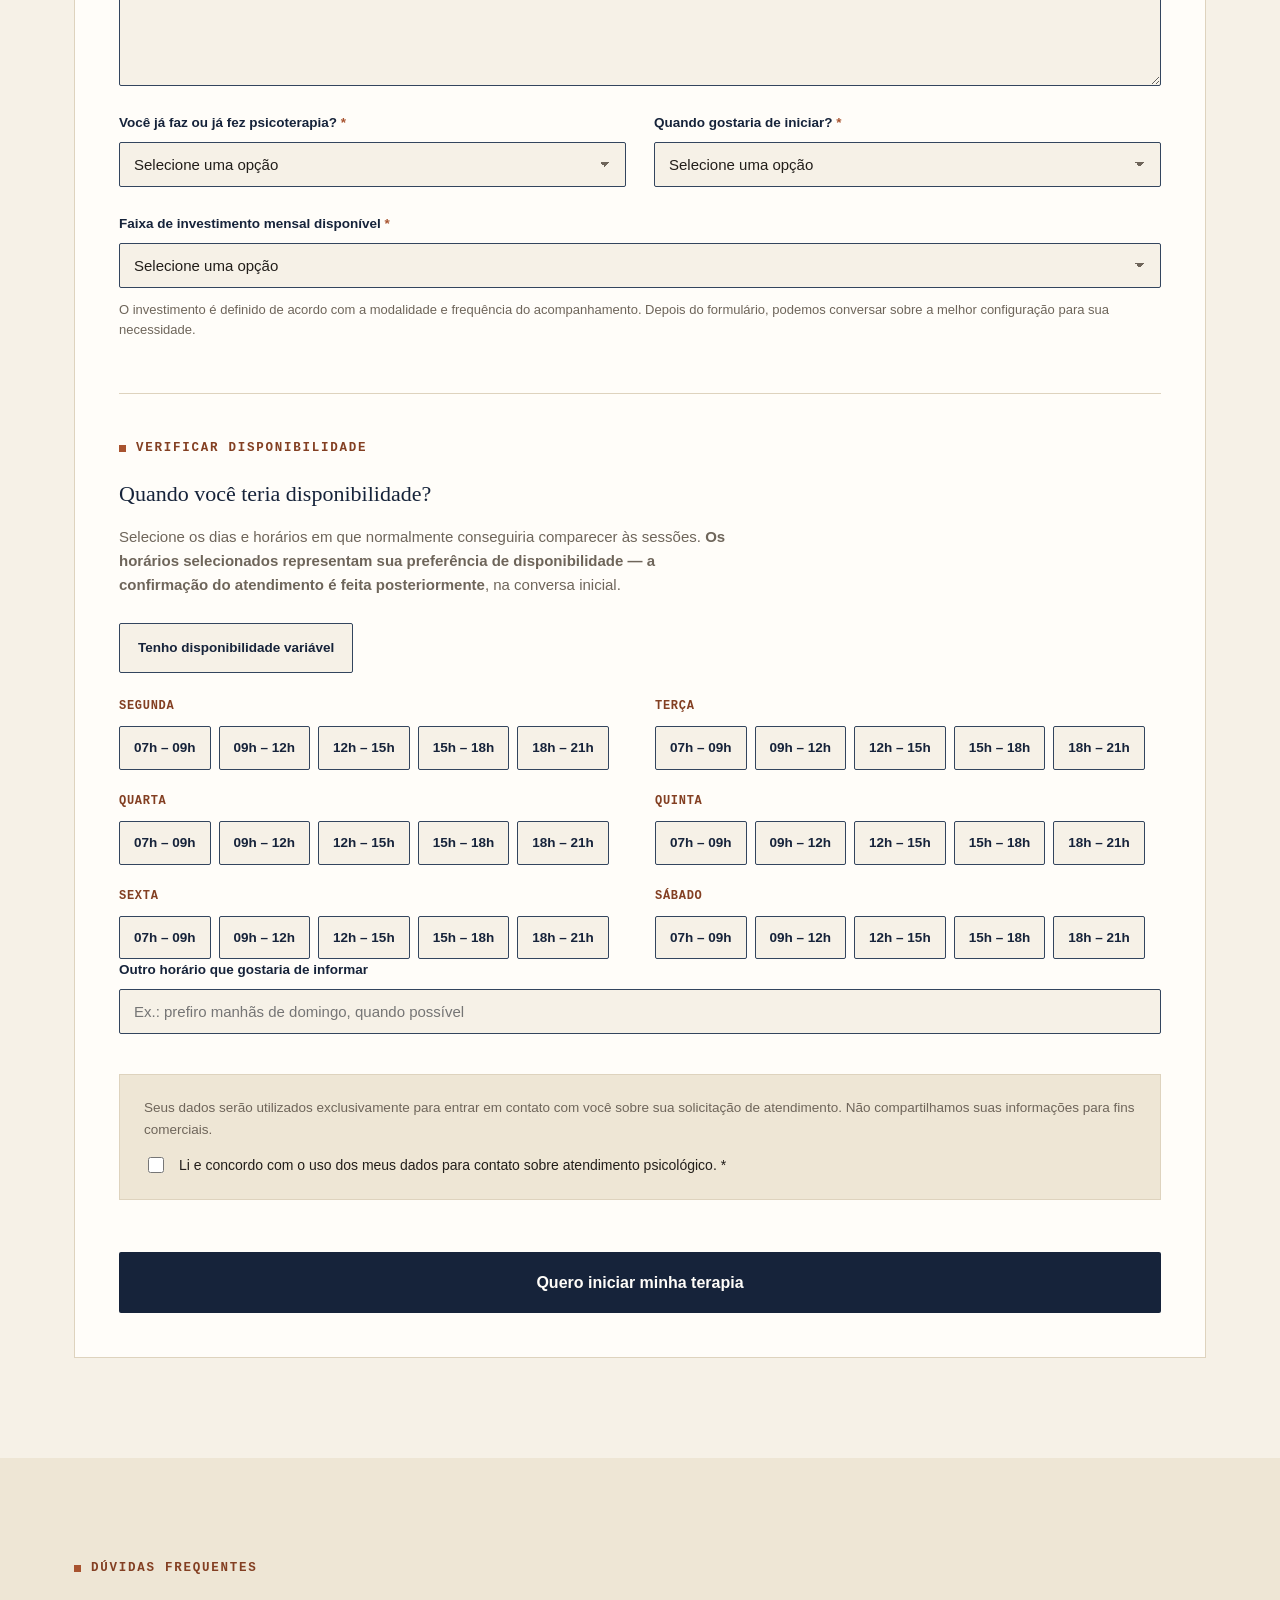
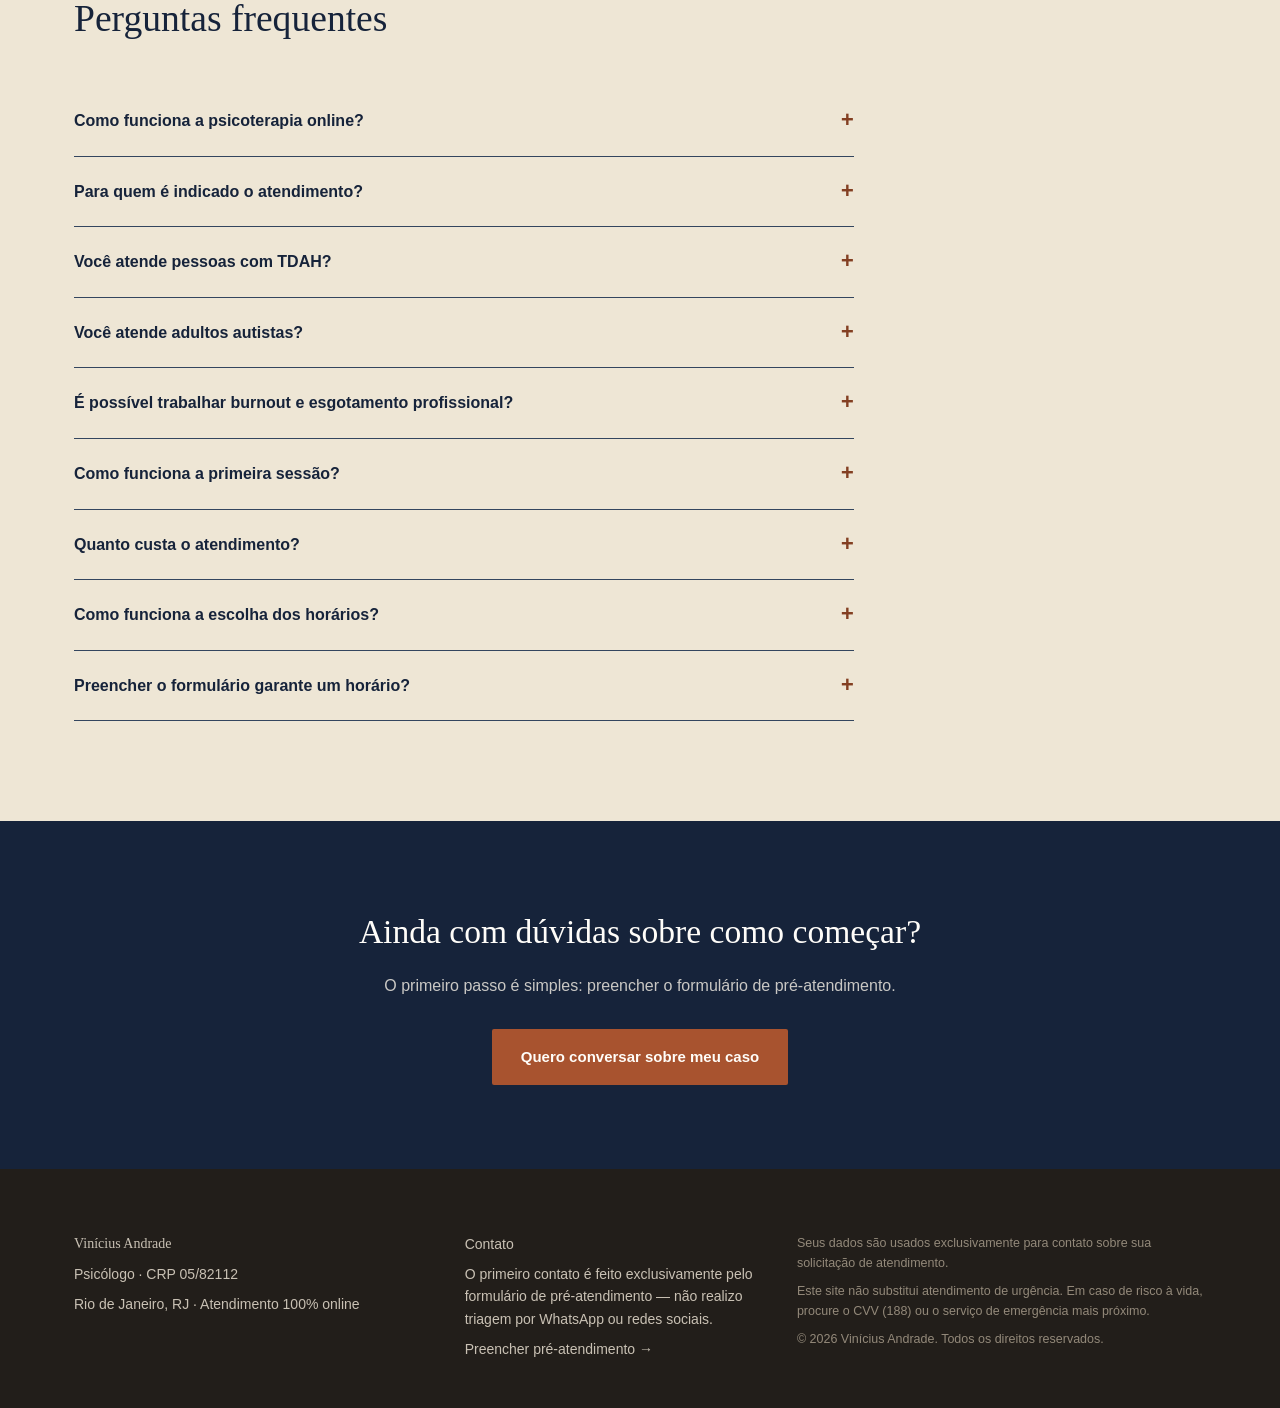
==== commit daea059d: "Modify form action and footer content Updated form submission method and removed WhatsApp button." ====
--- a/index.html
+++ b/index.html
@@ -268,28 +268,23 @@
       <!-- ============================================================
            ENVIO DO FORMULÁRIO — configuração necessária:
 
-           Este site é estático (GitHub Pages), então o envio por
-           e-mail é feito por um serviço externo. Recomendado: Formspree.
-
-           1. Crie uma conta grátis em https://formspree.io
-           2. Crie um formulário e copie o "Form ID" (algo como xexpwlkj)
-           3. Substitua SEU_FORM_ID abaixo pelo ID real
-           4. Confirme o e-mail de destino em andradepereira.contato@gmail.com
-              dentro do painel do Formspree
-
-           Alternativa: FormSubmit (basta trocar a URL de action, veja
-           o README.md para o passo a passo completo).
+           O envio é feito para o seu e-mail via Google Apps Script
+           (o mesmo esquema usado na landing page da Lumi Match) —
+           sem serviço de terceiros, sem taxa de envios.
+
+           O endpoint é configurado em assets/js/script.js (constante
+           SCRIPT_URL no topo do arquivo). O código do Apps Script
+           está em apps-script/Code.gs — veja o README.md para o
+           passo a passo completo de deploy.
            ============================================================ -->
       <form
         id="preAtendimentoForm"
         class="lead-form"
-        action="https://formspree.io/f/SEU_FORM_ID"
-        method="POST"
         novalidate
       >
-        <input type="hidden" name="_subject" value="NOVO LEAD — PSICOTERAPIA ONLINE">
-        <!-- Honeypot anti-spam (não editar) -->
-        <input type="text" name="_gotcha" style="display:none" tabindex="-1" autocomplete="off">
+        <input type="hidden" id="origemPagina" name="Origem da página" value="">
+        <!-- Honeypot anti-spam — mantenha este campo vazio e oculto -->
+        <input type="text" name="Confirmação" id="honeypot" class="honeypot" tabindex="-1" autocomplete="off">
 
         <div class="form-grid">
           <div class="field">
@@ -552,9 +547,9 @@
     </div>
 
     <div class="site-footer__col">
-      <p><a href="https://instagram.com/psi.vinipereira" target="_blank" rel="noopener">Instagram @psi.vinipereira</a></p>
-      <!-- ▼ Troque 5521XXXXXXXXX pelo número de WhatsApp real (DDI+DDD+número, sem espaços) -->
-      <p><a href="https://wa.me/5521XXXXXXXXX?text=Ol%C3%A1%2C%20Vin%C3%ADcius.%20Encontrei%20seu%20site%20e%20gostaria%20de%20saber%20mais%20sobre%20o%20atendimento%20psicol%C3%B3gico%20online." target="_blank" rel="noopener" data-event="whatsapp_click" data-label="footer">WhatsApp</a></p>
+      <p class="site-footer__label">Contato</p>
+      <p>O primeiro contato é feito exclusivamente pelo formulário de pré-atendimento — não realizo triagem por WhatsApp ou redes sociais.</p>
+      <p><a href="#formulario" class="footer-link">Preencher pré-atendimento →</a></p>
     </div>
 
     <div class="site-footer__col site-footer__col--legal">
@@ -565,21 +560,6 @@
   </div>
 </footer>
 
-<!-- ============================ WHATSAPP FLUTUANTE ======================= -->
-<!-- ▼ Troque 5521XXXXXXXXX pelo número de WhatsApp real (DDI+DDD+número, sem espaços) -->
-<a
-  class="whatsapp-float"
-  href="https://wa.me/5521XXXXXXXXX?text=Ol%C3%A1%2C%20Vin%C3%ADcius.%20Encontrei%20seu%20site%20e%20gostaria%20de%20saber%20mais%20sobre%20o%20atendimento%20psicol%C3%B3gico%20online."
-  target="_blank"
-  rel="noopener"
-  aria-label="Conversar no WhatsApp"
-  data-event="whatsapp_click"
-  data-label="float_button"
->
-  <svg viewBox="0 0 24 24" aria-hidden="true"><path d="M12 2C6.48 2 2 6.28 2 11.5c0 2 .62 3.86 1.7 5.4L2.5 21.5l4.8-1.16A10.4 10.4 0 0 0 12 21c5.52 0 10-4.28 10-9.5S17.52 2 12 2Zm0 17.3c-1.6 0-3.1-.44-4.38-1.2l-.31-.18-2.9.7.71-2.76-.2-.3A7.68 7.68 0 0 1 3.9 11.5c0-4.24 3.64-7.68 8.1-7.68s8.1 3.44 8.1 7.68-3.64 7.8-8.1 7.8Zm4.4-5.78c-.24-.12-1.44-.7-1.66-.78-.22-.08-.38-.12-.55.12-.16.24-.63.78-.77.94-.14.16-.28.18-.52.06-.24-.12-1.02-.37-1.94-1.18-.72-.63-1.2-1.4-1.34-1.64-.14-.24-.02-.37.1-.49.11-.11.24-.28.36-.42.12-.14.16-.24.24-.4.08-.16.04-.3-.02-.42-.06-.12-.55-1.3-.75-1.78-.2-.47-.4-.4-.55-.41h-.47c-.16 0-.42.06-.64.3-.22.24-.85.82-.85 2s.87 2.32.99 2.48c.12.16 1.7 2.6 4.13 3.64.58.25 1.03.4 1.38.51.58.18 1.11.16 1.53.1.47-.07 1.44-.58 1.64-1.15.2-.57.2-1.05.14-1.15-.06-.1-.22-.16-.46-.28Z"/></svg>
-  <span>WhatsApp</span>
-</a>
-
 <script src="assets/js/script.js"></script>
 </body>
 </html>
--- a/assets/css/style.css
+++ b/assets/css/style.css
@@ -0,0 +1,688 @@
+/* ==========================================================================
+   VINÍCIUS ANDRADE — PSICOTERAPIA ONLINE
+   Design tokens: creme/navy/terracota queimado, Fraunces + Public Sans + IBM Plex Mono
+   ========================================================================== */
+
+:root{
+  /* --- cor --- */
+  --cream:        #F6F1E7;
+  --cream-deep:   #EEE6D5;
+  --white:        #FFFDF9;
+  --navy:         #16233A;
+  --navy-2:       #1F3049;
+  --ink:          #221E1A;
+  --warm-gray:    #6E655A;
+  --line:         #DED3BE;
+  --line-dark:    #33455E;
+  --terracotta:       #A8532F;
+  --terracotta-dark:  #833F22;
+  --terracotta-light: #DE9A6F;
+
+  /* --- tipografia --- */
+  --font-display: "Fraunces", Georgia, "Times New Roman", serif;
+  --font-body:    "Public Sans", -apple-system, BlinkMacSystemFont, "Segoe UI", sans-serif;
+  --font-mono:    "IBM Plex Mono", ui-monospace, SFMono-Regular, Menlo, monospace;
+
+  /* --- ritmo --- */
+  --wrap: 1180px;
+  --radius: 2px;
+  --shadow-soft: 0 12px 32px -18px rgba(22,35,58,0.35);
+}
+
+/* --------------------------------- reset -------------------------------- */
+*, *::before, *::after{ box-sizing: border-box; }
+html{
+  scroll-behavior: smooth;
+  scroll-padding-top: 88px;
+}
+body{
+  margin:0;
+  background: var(--cream);
+  color: var(--ink);
+  font-family: var(--font-body);
+  font-size: 16px;
+  line-height: 1.6;
+  -webkit-font-smoothing: antialiased;
+}
+img{ max-width:100%; display:block; }
+a{ color: inherit; text-decoration: none; }
+ul{ list-style:none; margin:0; padding:0; }
+button{ font: inherit; }
+h1,h2,h3{ font-family: var(--font-display); color: var(--navy); margin: 0; font-weight: 500; }
+p{ margin: 0; }
+
+@media (prefers-reduced-motion: reduce){
+  html{ scroll-behavior:auto; }
+  *, *::before, *::after{ animation-duration:0.01ms !important; animation-iteration-count:1 !important; transition-duration:0.01ms !important; scroll-behavior:auto !important; }
+}
+
+:focus-visible{
+  outline: 2px solid var(--terracotta-dark);
+  outline-offset: 3px;
+}
+
+.skip-link{
+  position:absolute; left:-9999px; top:0;
+  background: var(--navy); color: var(--white);
+  padding: 12px 18px; z-index: 200; font-family: var(--font-mono); font-size: 13px;
+}
+.skip-link:focus{ left: 12px; top: 12px; }
+
+.wrap{
+  max-width: var(--wrap);
+  margin: 0 auto;
+  padding: 0 24px;
+}
+
+/* -------------------------------- eyebrow -------------------------------- */
+.eyebrow{
+  display:flex; align-items:center; gap:10px;
+  font-family: var(--font-mono);
+  font-size: 12.5px;
+  font-weight: 600;
+  letter-spacing: 0.14em;
+  text-transform: uppercase;
+  color: var(--terracotta-dark);
+  margin: 0 0 18px;
+}
+.eyebrow__mark{
+  width: 7px; height: 7px;
+  background: var(--terracotta);
+  display:inline-block;
+  flex: none;
+}
+.eyebrow--dark{ color: var(--terracotta-light); }
+
+.section-title{
+  font-size: clamp(1.6rem, 1.2rem + 1.6vw, 2.35rem);
+  line-height: 1.22;
+  max-width: 780px;
+  margin-bottom: 0;
+}
+
+/* --------------------------------- buttons ------------------------------- */
+.btn{
+  display:inline-flex; align-items:center; justify-content:center;
+  padding: 15px 28px;
+  font-family: var(--font-body);
+  font-weight: 600;
+  font-size: 15px;
+  border-radius: var(--radius);
+  border: 1px solid transparent;
+  cursor: pointer;
+  transition: background-color .18s ease, color .18s ease, border-color .18s ease, transform .18s ease;
+  white-space: nowrap;
+}
+.btn--primary{
+  background: var(--navy);
+  color: var(--white);
+}
+.btn--primary:hover{ background: var(--navy-2); }
+.btn--terracotta{
+  background: var(--terracotta);
+  color: var(--white);
+}
+.btn--terracotta:hover{ background: var(--terracotta-dark); }
+.btn--small{ padding: 10px 18px; font-size: 13.5px; }
+.btn--wide{ width:100%; padding: 17px 28px; font-size: 16px; }
+.btn:active{ transform: translateY(1px); }
+
+.link-arrow{
+  font-weight: 600;
+  font-size: 15px;
+  color: var(--navy);
+  border-bottom: 1px solid var(--line-dark);
+  padding-bottom: 2px;
+}
+.link-arrow:hover{ color: var(--terracotta-dark); border-color: var(--terracotta-dark); }
+
+/* =========================================================================
+   HEADER
+   ========================================================================= */
+.site-header{
+  position: sticky; top:0; z-index: 100;
+  background: rgba(246,241,231,0.92);
+  backdrop-filter: blur(8px);
+  border-bottom: 1px solid var(--line);
+}
+.site-header__inner{
+  display:flex; align-items:center; justify-content:space-between;
+  gap: 24px;
+  padding: 16px 24px;
+}
+.brand{ display:flex; flex-direction:column; line-height:1.15; }
+.brand__name{
+  font-family: var(--font-display);
+  font-size: 18px;
+  color: var(--navy);
+  font-weight: 500;
+}
+.brand__meta{
+  font-family: var(--font-mono);
+  font-size: 10.5px;
+  letter-spacing: 0.06em;
+  color: var(--warm-gray);
+  text-transform: uppercase;
+  margin-top: 2px;
+}
+.site-nav ul{ display:flex; gap: 30px; }
+.site-nav a{
+  font-size: 14px; font-weight: 600; color: var(--ink);
+}
+.site-nav a em{
+  font-style: normal; font-family: var(--font-mono);
+  color: var(--terracotta-dark); font-size: 11px; margin-right: 4px;
+}
+.site-nav a:hover{ color: var(--terracotta-dark); }
+
+.site-header__actions{ display:flex; align-items:center; gap: 14px; }
+
+.nav-toggle{
+  display:none; flex-direction:column; justify-content:center; gap:5px;
+  width: 38px; height: 38px; border:1px solid var(--line-dark); background:none;
+  border-radius: var(--radius); cursor:pointer;
+}
+.nav-toggle span{ width: 18px; height: 2px; background: var(--navy); margin: 0 auto; }
+
+.mobile-nav{ border-top: 1px solid var(--line); background: var(--cream); }
+.mobile-nav ul{ display:flex; flex-direction:column; padding: 10px 24px 18px; }
+.mobile-nav a{ display:block; padding: 12px 0; font-weight:600; border-bottom: 1px solid var(--line); }
+
+@media (max-width: 900px){
+  .site-nav{ display:none; }
+  .site-header__actions .btn--small{ display:none; }
+  .nav-toggle{ display:flex; }
+}
+
+/* =========================================================================
+   HERO
+   ========================================================================= */
+.hero{ padding: 72px 0 88px; }
+.hero__grid{
+  display:grid;
+  grid-template-columns: 1.15fr 0.85fr;
+  gap: 64px;
+  align-items:center;
+}
+.hero__title{
+  font-size: clamp(2.1rem, 1.5rem + 2.6vw, 3.4rem);
+  line-height: 1.14;
+  letter-spacing: -0.01em;
+  margin-bottom: 22px;
+}
+.hero__sub{
+  font-size: 17.5px;
+  color: var(--warm-gray);
+  max-width: 540px;
+  margin-bottom: 34px;
+}
+.hero__actions{ display:flex; align-items:center; gap: 28px; flex-wrap:wrap; margin-bottom: 26px; }
+.hero__credential{
+  font-family: var(--font-mono);
+  font-size: 12px;
+  letter-spacing: 0.04em;
+  color: var(--warm-gray);
+}
+
+.portrait-frame{
+  position: relative;
+  margin: 0 0 0 auto;
+  max-width: 380px;
+}
+.portrait-frame::before{
+  content:"";
+  position:absolute;
+  inset: 14px -14px -14px 14px;
+  border: 1px solid var(--navy);
+  z-index: 0;
+}
+.portrait-frame img{
+  position: relative; z-index: 1;
+  width: 100%; aspect-ratio: 1/1; object-fit: cover;
+  border: 1px solid var(--line-dark);
+}
+.portrait-frame::after{
+  content:"";
+  position:absolute;
+  width: 13px; height: 13px;
+  background: var(--terracotta);
+  right: -20px; bottom: -20px;
+  z-index: 2;
+}
+.portrait-frame figcaption{
+  position: relative; z-index: 1;
+  font-family: var(--font-mono);
+  font-size: 11px;
+  letter-spacing: 0.03em;
+  color: var(--warm-gray);
+  margin-top: 22px;
+  text-align: right;
+}
+
+@media (max-width: 900px){
+  .hero{ padding: 44px 0 64px; }
+  .hero__grid{ grid-template-columns: 1fr; gap: 48px; }
+  .hero__media{ order:-1; }
+  .portrait-frame{ margin: 0 auto; max-width: 240px; }
+  .portrait-frame figcaption{ text-align:left; }
+}
+
+/* =========================================================================
+   TALVEZ VOCÊ SE RECONHEÇA
+   ========================================================================= */
+.recognize{
+  background: var(--navy);
+  color: var(--cream);
+  padding: 96px 0;
+}
+.recognize__inner{ max-width: 760px; }
+.recognize__list li{
+  font-family: var(--font-display);
+  font-weight: 400;
+  font-style: italic;
+  font-size: clamp(1.2rem, 1rem + 1vw, 1.65rem);
+  line-height: 1.5;
+  padding: 20px 0;
+  border-bottom: 1px solid var(--line-dark);
+  color: var(--cream);
+}
+.recognize__list li:first-child{ padding-top: 0; }
+.recognize__closing{
+  font-family: var(--font-body);
+  font-weight: 700;
+  font-size: 19px;
+  margin: 40px 0 32px;
+  color: var(--white);
+}
+
+/* =========================================================================
+   DEMANDAS
+   ========================================================================= */
+.demandas{ padding: 100px 0; }
+.demandas .section-title{ margin-bottom: 48px; }
+.demandas__grid{
+  display:grid;
+  grid-template-columns: repeat(3, 1fr);
+  gap: 1px;
+  background: var(--line);
+  border: 1px solid var(--line);
+}
+.demanda-card{
+  background: var(--cream);
+  padding: 30px 28px;
+  border-top: 2px solid var(--terracotta);
+}
+.demanda-card h3{
+  font-size: 18px;
+  margin-bottom: 10px;
+  line-height: 1.3;
+}
+.demanda-card p{
+  font-size: 14.5px;
+  color: var(--warm-gray);
+  line-height: 1.55;
+}
+.demanda-card--wide{ grid-column: span 1; }
+
+@media (max-width: 900px){
+  .demandas{ padding: 64px 0; }
+  .demandas__grid{ grid-template-columns: 1fr; }
+}
+@media (min-width: 901px) and (max-width: 1100px){
+  .demandas__grid{ grid-template-columns: repeat(2, 1fr); }
+}
+
+/* =========================================================================
+   ABORDAGEM
+   ========================================================================= */
+.abordagem{ padding: 100px 0; background: var(--cream-deep); }
+.abordagem__grid{
+  display:grid;
+  grid-template-columns: 0.9fr 1.1fr;
+  gap: 64px;
+  align-items:start;
+}
+.pull-quote{
+  font-family: var(--font-display);
+  font-style: italic;
+  font-weight: 400;
+  font-size: clamp(1.3rem, 1.1rem + 1vw, 1.7rem);
+  line-height: 1.45;
+  color: var(--navy);
+  border-left: 2px solid var(--terracotta);
+  padding-left: 26px;
+}
+.abordagem__text .section-title{ margin-bottom: 22px; }
+.abordagem__text p{
+  color: var(--ink);
+  font-size: 16px;
+  margin-bottom: 18px;
+  max-width: 560px;
+}
+.abordagem__text p:last-child{ margin-bottom:0; }
+
+@media (max-width: 900px){
+  .abordagem{ padding: 64px 0; }
+  .abordagem__grid{ grid-template-columns: 1fr; gap: 34px; }
+}
+
+/* =========================================================================
+   DIFERENCIAIS
+   ========================================================================= */
+.diferenciais{ padding: 90px 0; }
+.diferenciais__list{
+  display:grid;
+  grid-template-columns: repeat(2, 1fr);
+  column-gap: 48px;
+}
+.diferenciais__list li{
+  display:flex; align-items:flex-start; gap: 14px;
+  padding: 20px 0;
+  border-bottom: 1px solid var(--line);
+  font-size: 16.5px;
+  color: var(--navy);
+  font-weight: 500;
+}
+.diferenciais__list li::before{
+  content:"";
+  flex: none;
+  width: 7px; height: 7px;
+  margin-top: 8px;
+  background: var(--terracotta);
+}
+
+@media (max-width: 700px){
+  .diferenciais{ padding: 56px 0; }
+  .diferenciais__list{ grid-template-columns: 1fr; }
+}
+
+/* =========================================================================
+   COMO FUNCIONA
+   ========================================================================= */
+.como-funciona{ padding: 100px 0; background: var(--cream-deep); }
+.como-funciona .section-title{ margin: 16px 0 56px; }
+.steps{
+  display:grid;
+  grid-template-columns: repeat(4, 1fr);
+  gap: 0;
+  margin:0; padding:0;
+  position: relative;
+}
+.step{
+  padding: 0 26px 0 0;
+  border-top: 1px solid var(--line-dark);
+  padding-top: 26px;
+}
+.step + .step{ border-left: 1px solid var(--line); padding-left: 26px; }
+.step__num{
+  display:block;
+  font-family: var(--font-mono);
+  font-size: 13px;
+  color: var(--terracotta-dark);
+  font-weight: 600;
+  margin-bottom: 14px;
+}
+.step h3{ font-size: 17px; margin-bottom: 10px; }
+.step p{ font-size: 14.5px; color: var(--warm-gray); line-height:1.55; }
+
+.steps__note{
+  margin-top: 40px;
+  font-size: 14px;
+  color: var(--warm-gray);
+  font-style: italic;
+  border-left: 2px solid var(--line-dark);
+  padding-left: 16px;
+}
+
+@media (max-width: 900px){
+  .como-funciona{ padding: 64px 0; }
+  .steps{ grid-template-columns: 1fr; gap: 0; }
+  .step + .step{ border-left:none; padding-left:0; }
+  .step{ padding-right:0; }
+}
+
+/* =========================================================================
+   FORMULÁRIO
+   ========================================================================= */
+.formulario{ padding: 100px 0; }
+.formulario__intro{
+  max-width: 620px;
+  color: var(--warm-gray);
+  font-size: 16px;
+  margin: 16px 0 48px;
+}
+
+.lead-form{
+  background: var(--white);
+  border: 1px solid var(--line);
+  padding: 44px;
+}
+
+.form-grid{
+  display:grid;
+  grid-template-columns: repeat(2, 1fr);
+  gap: 26px 28px;
+}
+.field{ display:flex; flex-direction:column; gap: 8px; }
+.field--full{ grid-column: 1 / -1; }
+.field--small{ grid-column: span 1; }
+
+.field label{
+  font-size: 13.5px;
+  font-weight: 600;
+  color: var(--navy);
+}
+.req{ color: var(--terracotta); }
+
+.field input[type="text"],
+.field input[type="email"],
+.field input[type="tel"],
+.field input[type="number"],
+.field select,
+.field textarea{
+  font-family: var(--font-body);
+  font-size: 15px;
+  padding: 13px 14px;
+  border: 1px solid var(--line-dark);
+  background: var(--cream);
+  color: var(--ink);
+  border-radius: var(--radius);
+  width: 100%;
+}
+.field select{ appearance: none; background-image: linear-gradient(45deg, transparent 50%, var(--warm-gray) 50%), linear-gradient(135deg, var(--warm-gray) 50%, transparent 50%); background-position: calc(100% - 20px) center, calc(100% - 15px) center; background-size: 5px 5px, 5px 5px; background-repeat: no-repeat; }
+.field textarea{ resize: vertical; min-height: 100px; }
+.field input:focus, .field select:focus, .field textarea:focus{
+  border-color: var(--terracotta-dark);
+  outline: none;
+}
+.field__hint{
+  font-size: 13px;
+  color: var(--warm-gray);
+  margin-top: 4px;
+}
+
+.field input:invalid.touched,
+.field select:invalid.touched,
+.field textarea:invalid.touched{
+  border-color: #B3402A;
+}
+
+@media (max-width: 700px){
+  .lead-form{ padding: 26px 20px; }
+  .form-grid{ grid-template-columns: 1fr; gap: 20px; }
+  .field--small{ grid-column: 1; }
+}
+
+/* --------------------------- disponibilidade ---------------------------- */
+.disponibilidade{
+  margin-top: 52px;
+  padding-top: 44px;
+  border-top: 1px solid var(--line);
+}
+.disponibilidade__title{ font-size: 22px; margin: 12px 0 14px; }
+.disponibilidade__intro{
+  color: var(--warm-gray);
+  font-size: 15px;
+  max-width: 620px;
+  margin-bottom: 26px;
+}
+.avail-variable{ border:none; padding:0; margin: 0 0 24px; }
+
+.chip{
+  display:inline-flex; align-items:center; gap:8px;
+  border: 1px solid var(--line-dark);
+  background: var(--cream);
+  padding: 10px 14px;
+  font-size: 13.5px;
+  font-weight: 600;
+  color: var(--navy);
+  cursor: pointer;
+  user-select:none;
+  border-radius: var(--radius);
+  transition: background-color .15s ease, color .15s ease, border-color .15s ease;
+}
+.chip input{ position:absolute; opacity:0; width:1px; height:1px; }
+.chip:has(input:checked){
+  background: var(--navy);
+  color: var(--white);
+  border-color: var(--navy);
+}
+.chip:has(input:focus-visible){ outline: 2px solid var(--terracotta-dark); outline-offset: 2px; }
+.chip--wide{ padding: 13px 18px; }
+
+.avail-grid{
+  display:grid;
+  grid-template-columns: repeat(2, 1fr);
+  gap: 22px 30px;
+  transition: opacity .2s ease;
+}
+.avail-grid.is-disabled{ opacity: 0.4; pointer-events: none; }
+
+.avail-day{ border:none; padding:0; margin:0; }
+.avail-day legend{
+  font-family: var(--font-mono);
+  font-size: 12px;
+  letter-spacing: 0.06em;
+  text-transform: uppercase;
+  color: var(--terracotta-dark);
+  font-weight: 600;
+  margin-bottom: 10px;
+  padding: 0;
+}
+.avail-day__slots{ display:flex; flex-wrap:wrap; gap: 8px; }
+
+@media (max-width: 700px){
+  .avail-grid{ grid-template-columns: 1fr; gap: 26px; }
+}
+
+/* -------------------------------- LGPD ----------------------------------- */
+.privacy-box{
+  margin-top: 40px;
+  padding: 22px 24px;
+  background: var(--cream-deep);
+  border: 1px solid var(--line);
+}
+.privacy-box p{ font-size: 13.5px; color: var(--warm-gray); margin-bottom: 14px; }
+.checkbox-line{ display:flex; align-items:flex-start; gap: 12px; cursor:pointer; }
+.checkbox-line input{ margin-top: 3px; flex:none; width:16px; height:16px; accent-color: var(--navy); }
+.checkbox-line span{ font-size: 14px; color: var(--ink); font-weight: 500; }
+
+.form-status{
+  margin-top: 24px;
+  font-size: 14.5px;
+  font-weight: 600;
+}
+.form-status.is-error{ color: #B3402A; }
+.form-status.is-success{ color: #3E6B4A; }
+
+.lead-form .btn--wide{ margin-top: 28px; }
+
+/* =========================================================================
+   FAQ
+   ========================================================================= */
+.faq{ padding: 100px 0; background: var(--cream-deep); }
+.faq .section-title{ margin: 16px 0 44px; }
+.faq__list{ max-width: 780px; }
+.faq-item{
+  border-bottom: 1px solid var(--line-dark);
+}
+.faq-item summary{
+  cursor:pointer;
+  padding: 22px 30px 22px 0;
+  font-weight: 600;
+  font-size: 16px;
+  color: var(--navy);
+  position: relative;
+  list-style:none;
+}
+.faq-item summary::-webkit-details-marker{ display:none; }
+.faq-item summary::after{
+  content:"+";
+  position:absolute; right:0; top:18px;
+  font-family: var(--font-mono);
+  font-size: 22px;
+  color: var(--terracotta-dark);
+  transition: transform .2s ease;
+}
+.faq-item[open] summary::after{ transform: rotate(45deg); }
+.faq-item p{
+  padding: 0 40px 24px 0;
+  color: var(--warm-gray);
+  font-size: 15px;
+  line-height: 1.6;
+}
+
+@media (max-width: 700px){
+  .faq{ padding: 60px 0; }
+}
+
+/* =========================================================================
+   CTA FINAL
+   ========================================================================= */
+.cta-final{ background: var(--navy); padding: 84px 0; }
+.cta-final__inner{ text-align:center; max-width: 620px; margin: 0 auto; }
+.cta-final h2{ color: var(--white); font-size: clamp(1.6rem, 1.3rem + 1.2vw, 2.1rem); margin-bottom: 14px; }
+.cta-final p{ color: var(--cream); opacity:.8; margin-bottom: 30px; font-size: 16px; }
+
+/* =========================================================================
+   FOOTER
+   ========================================================================= */
+.site-footer{ background: var(--ink); color: var(--cream); padding: 64px 0 40px; }
+.site-footer__inner{
+  display:grid;
+  grid-template-columns: 1.2fr 1fr 1.4fr;
+  gap: 40px;
+}
+.site-footer p{ margin-bottom: 8px; font-size: 14px; color: #C9C1B4; }
+.brand__name--footer{ font-family: var(--font-display); font-size: 19px; color: var(--white); margin-bottom: 10px; }
+.site-footer a:hover{ color: var(--terracotta-light); }
+.site-footer__col--legal p{ font-size: 12.5px; color: #93897A; }
+
+@media (max-width: 800px){
+  .site-footer__inner{ grid-template-columns: 1fr; gap: 26px; }
+}
+
+/* =========================================================================
+   WHATSAPP FLUTUANTE
+   ========================================================================= */
+.whatsapp-float{
+  position: fixed;
+  right: 20px; bottom: 20px;
+  z-index: 150;
+  display:flex; align-items:center; gap:8px;
+  background: var(--navy);
+  color: var(--white);
+  padding: 12px 18px 12px 14px;
+  border-radius: 999px;
+  box-shadow: var(--shadow-soft);
+  font-size: 13.5px;
+  font-weight: 700;
+  transition: background-color .18s ease;
+}
+.whatsapp-float:hover{ background: var(--terracotta-dark); }
+.whatsapp-float svg{ width: 20px; height: 20px; fill: currentColor; }
+
+@media (max-width: 700px){
+  .whatsapp-float span{ display:none; }
+  .whatsapp-float{ padding: 13px; }
+}
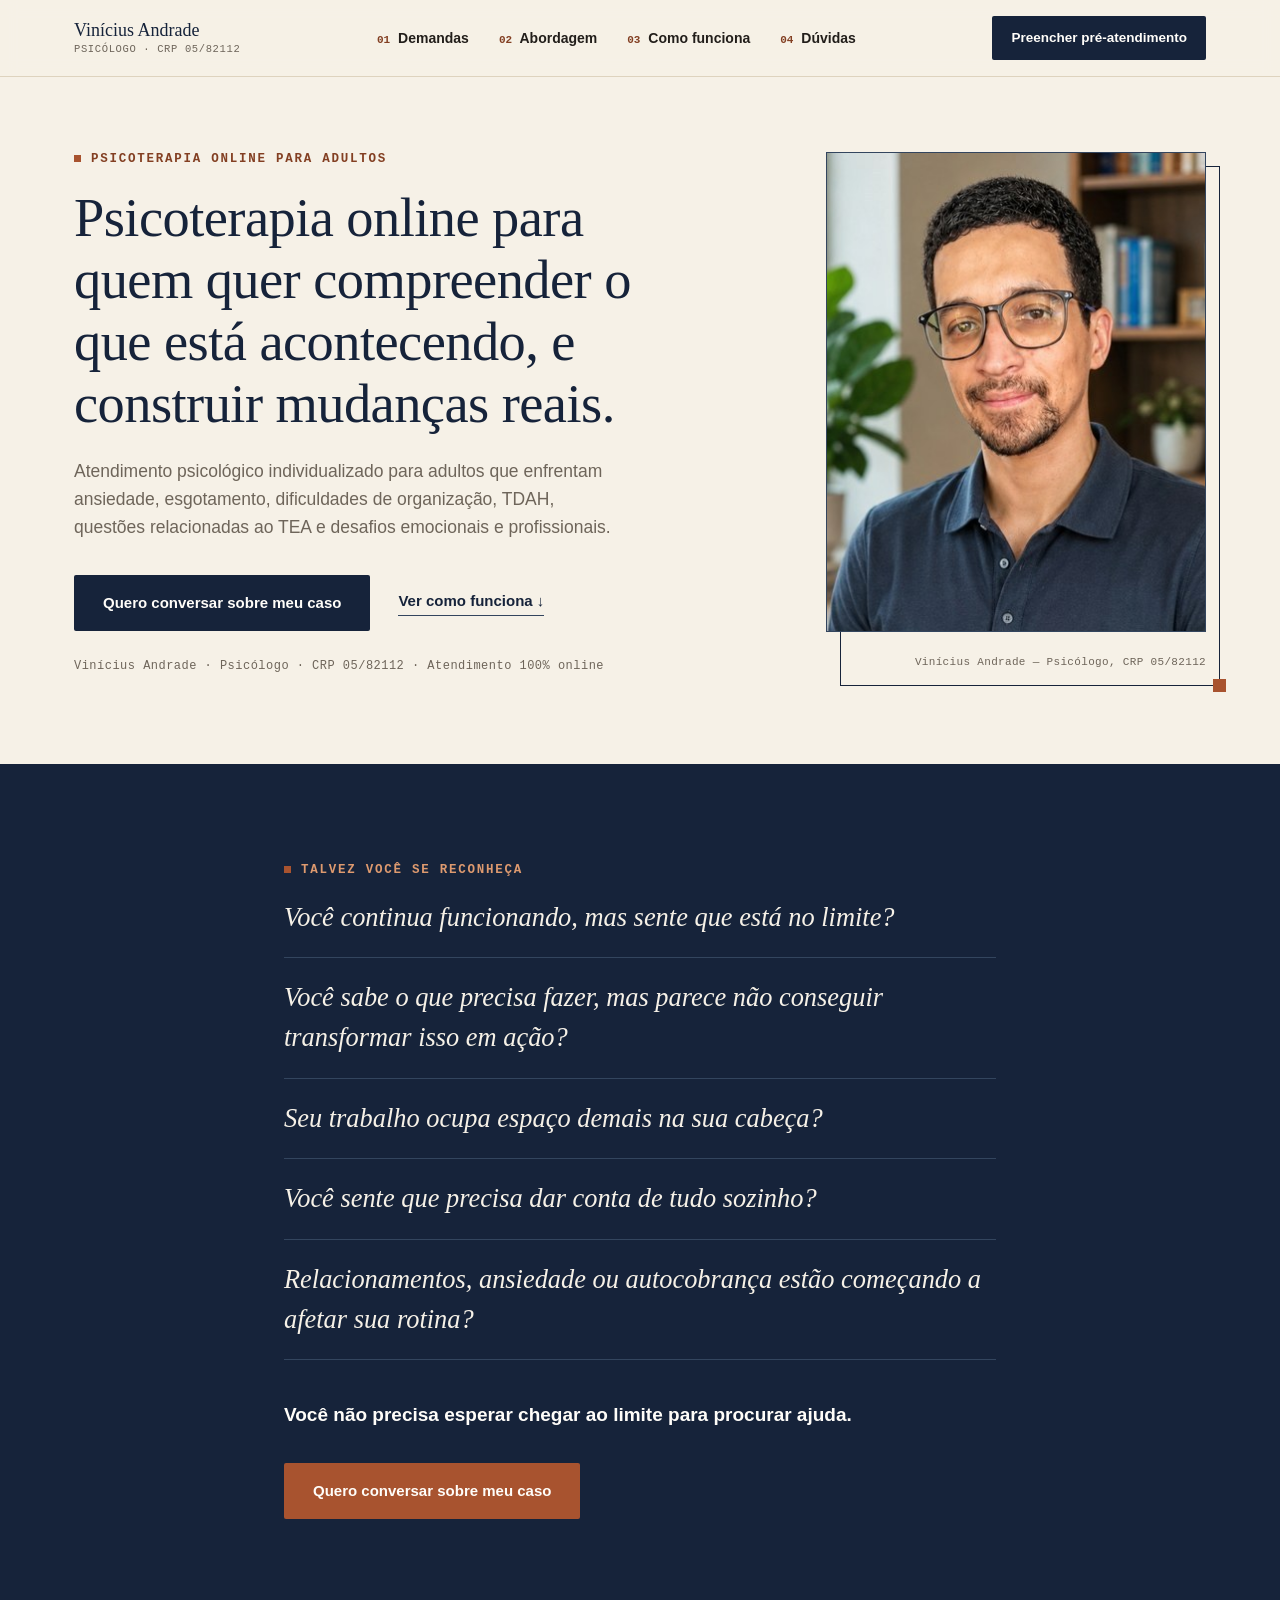
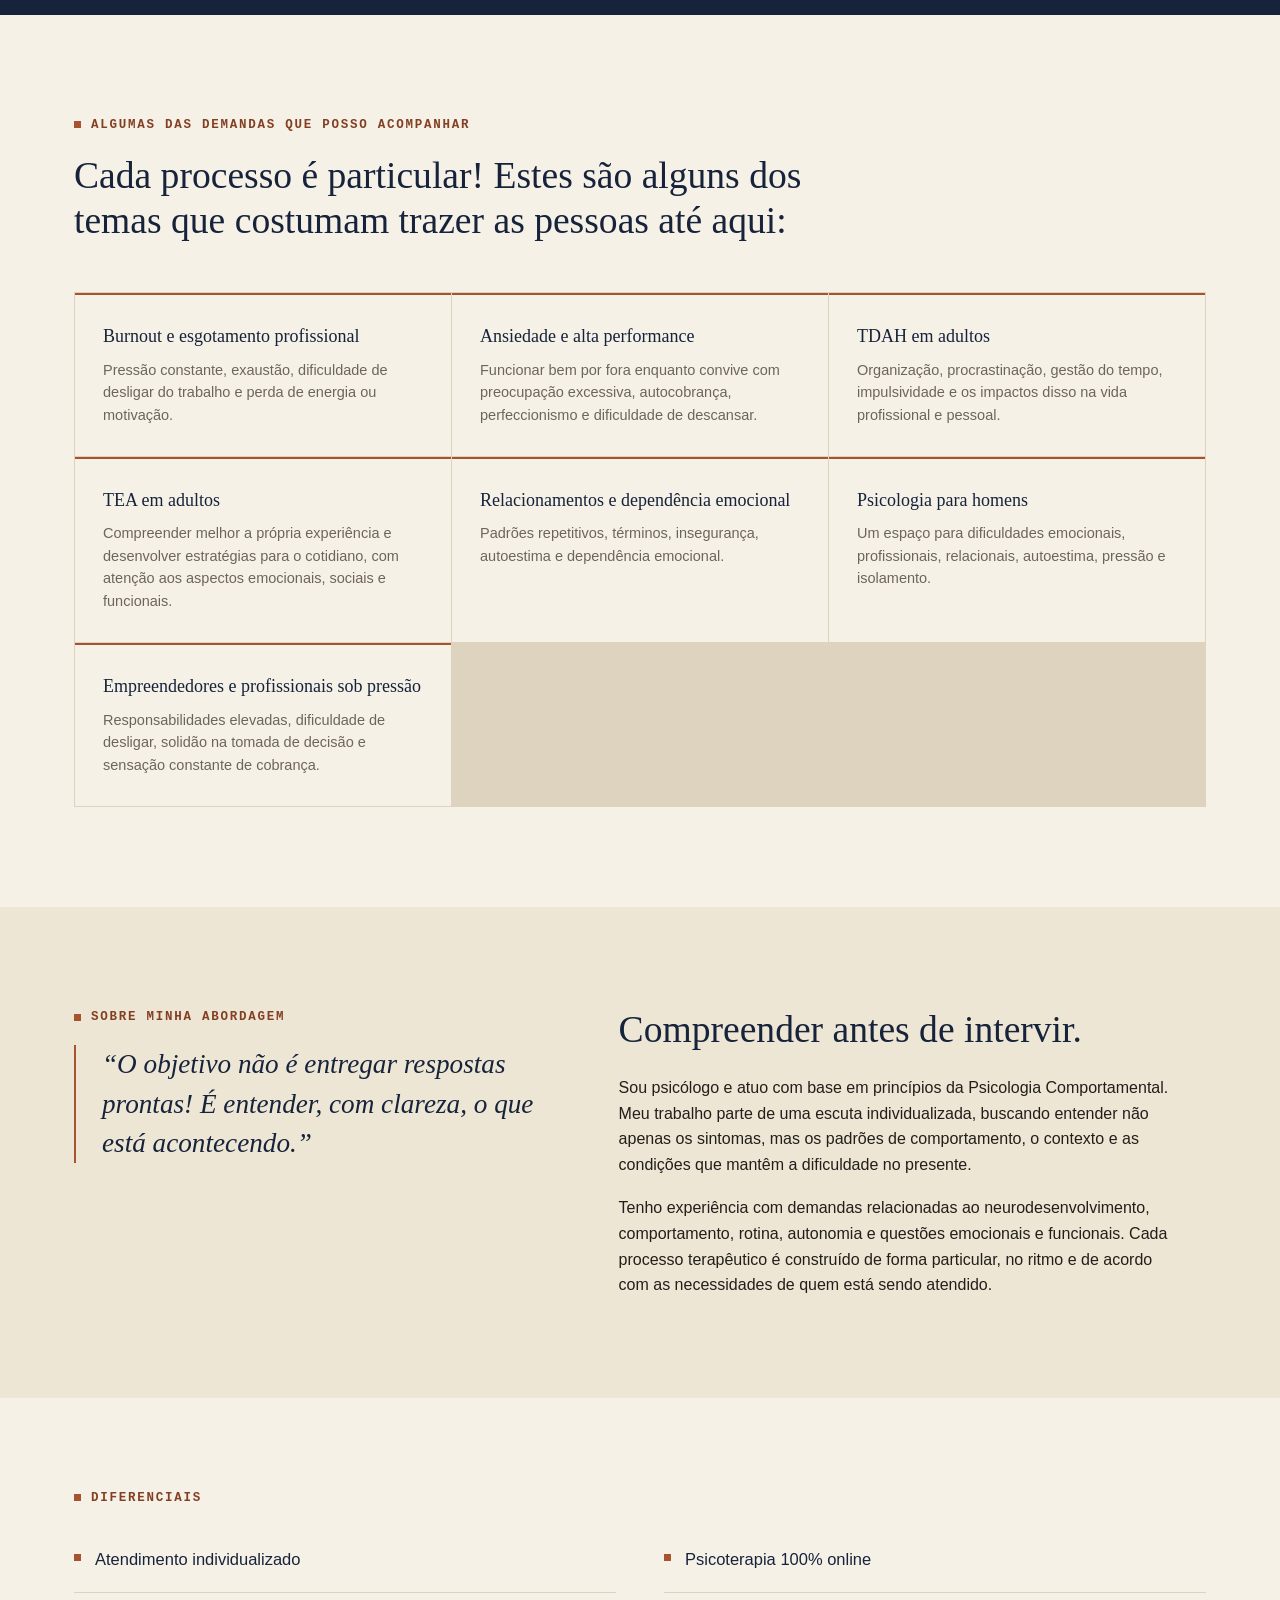
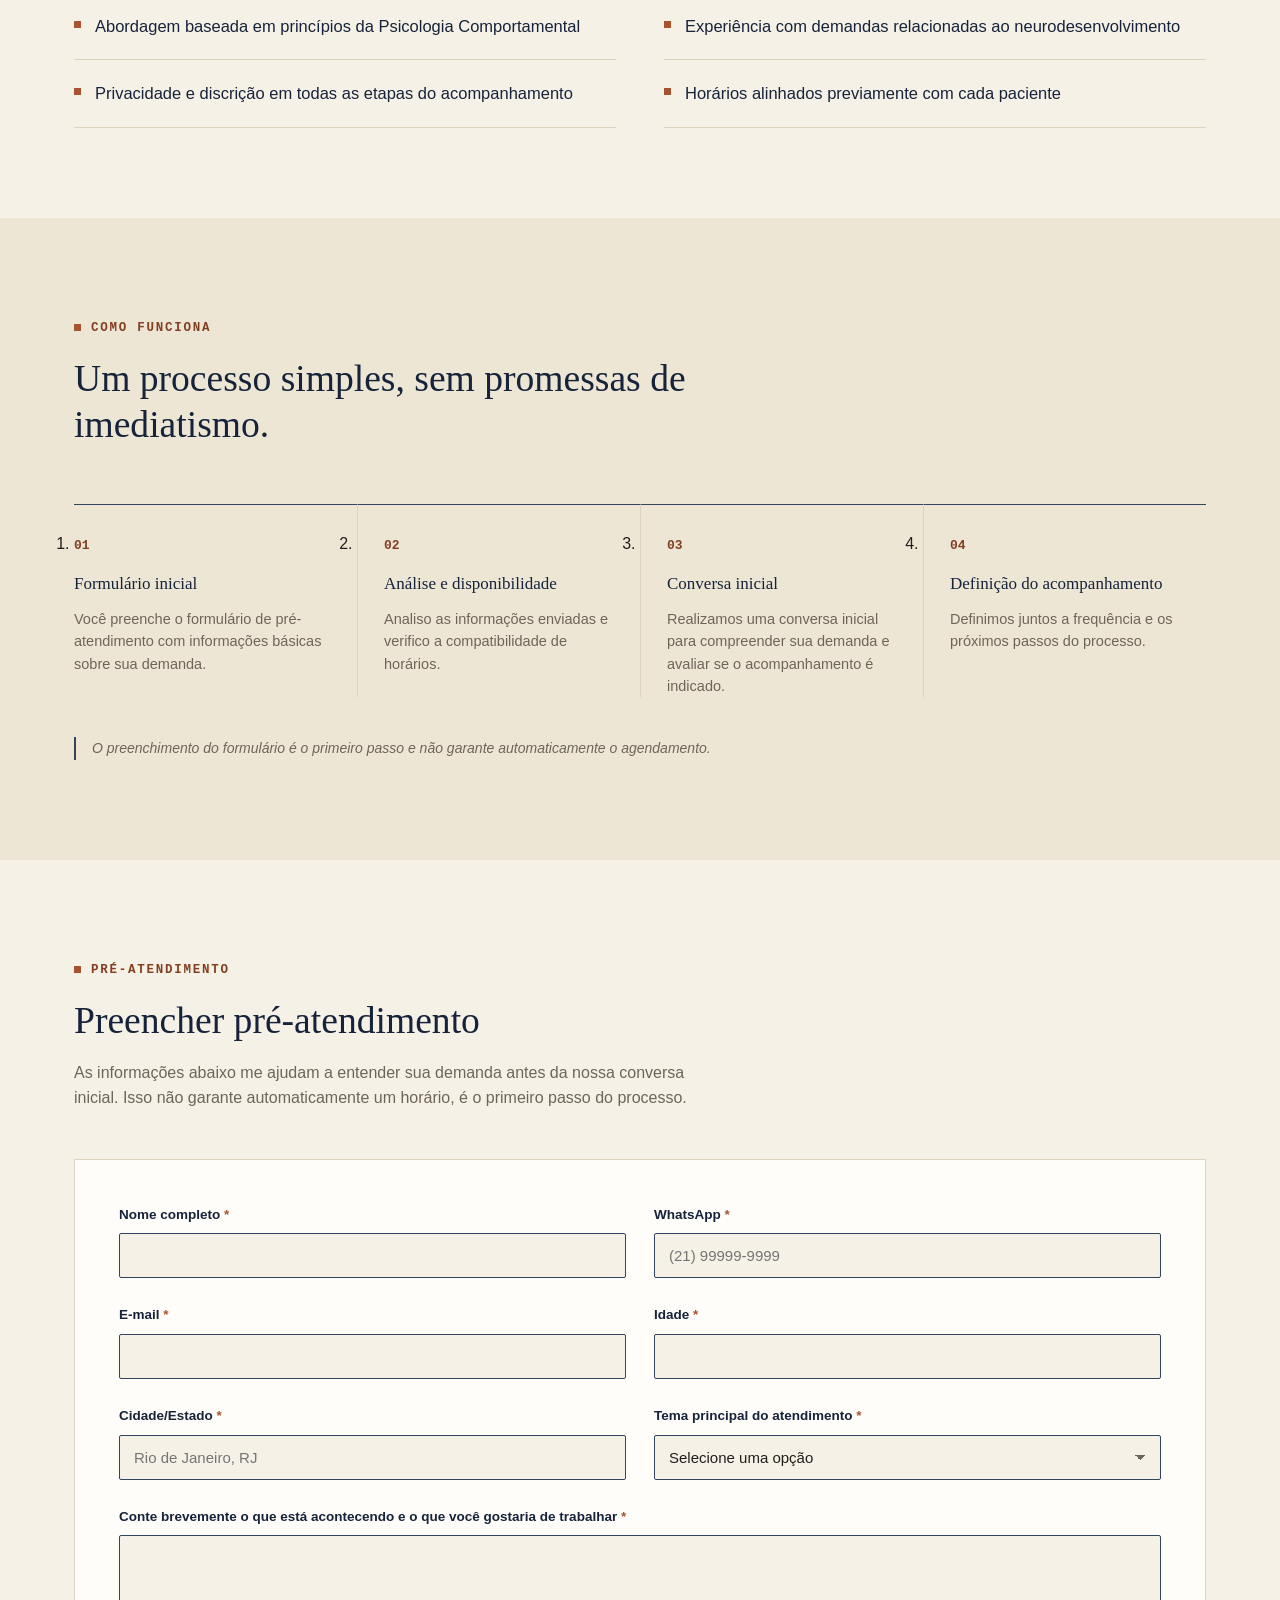
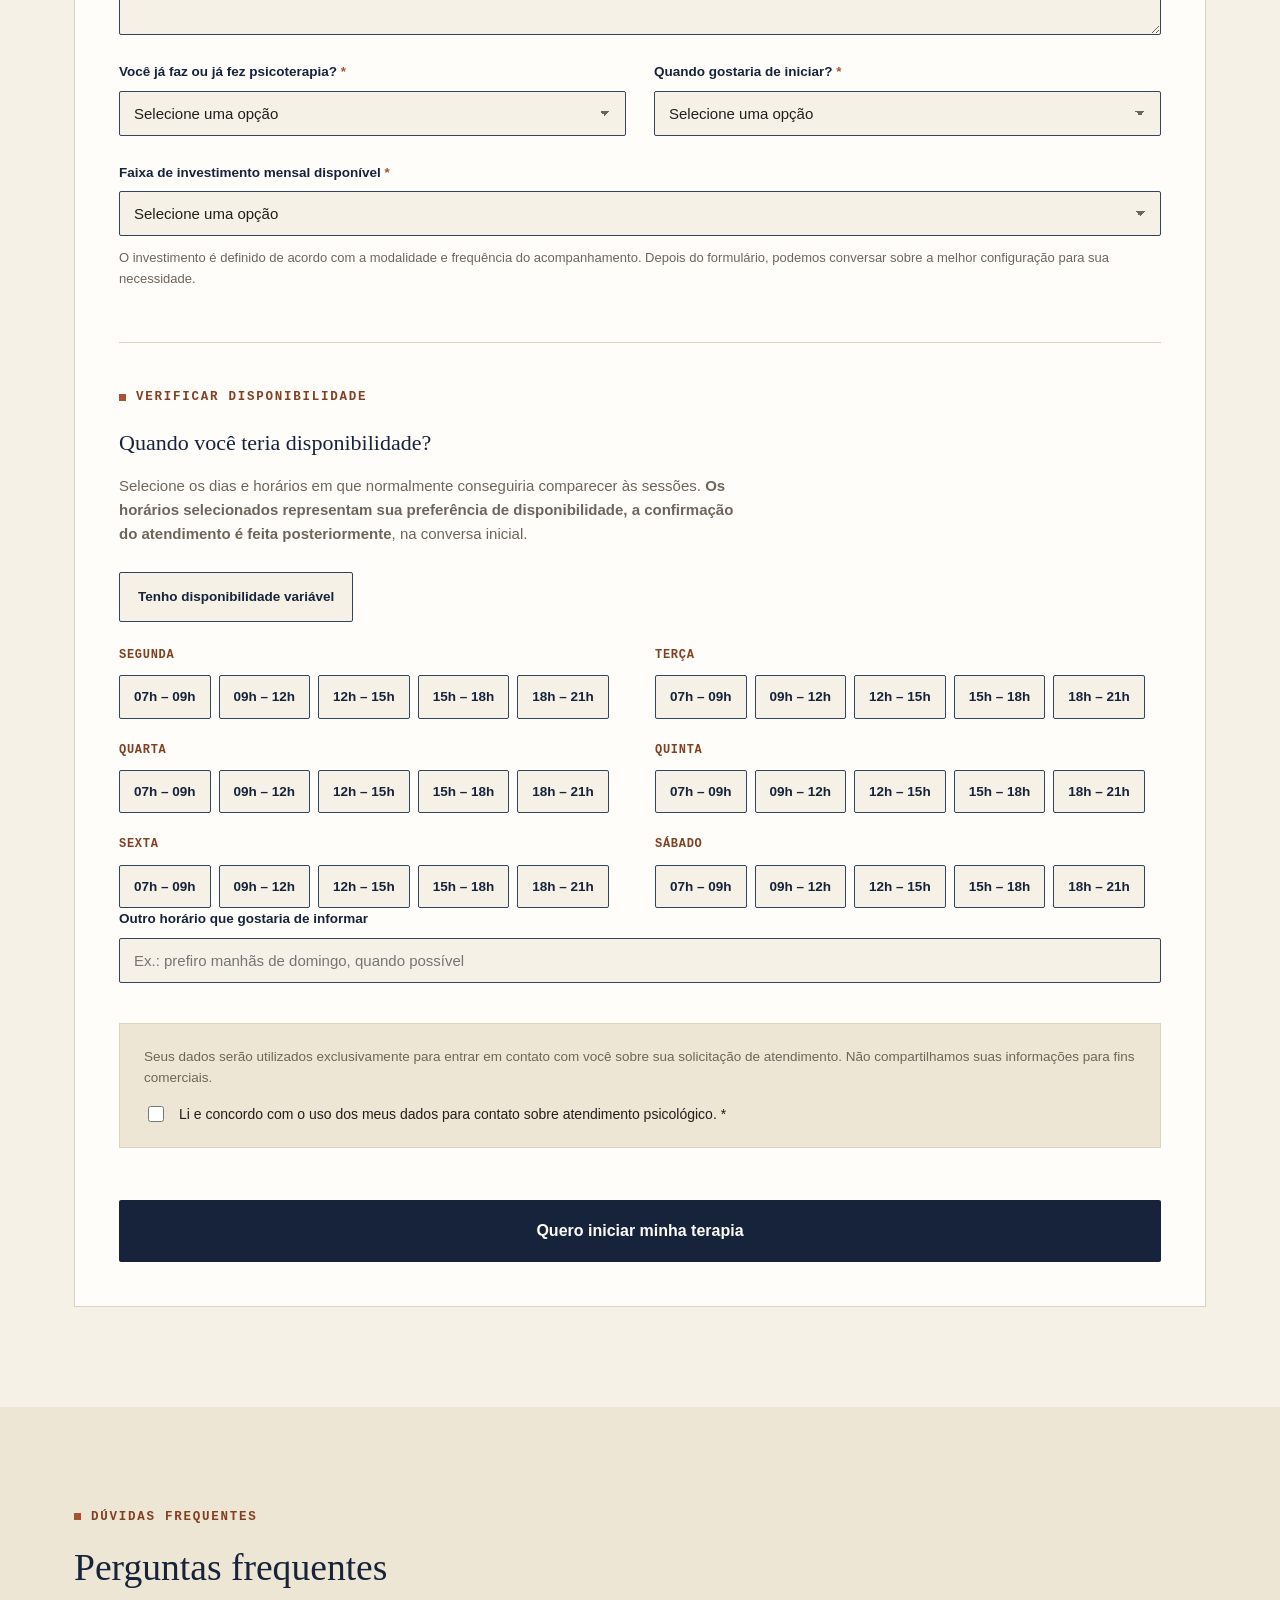
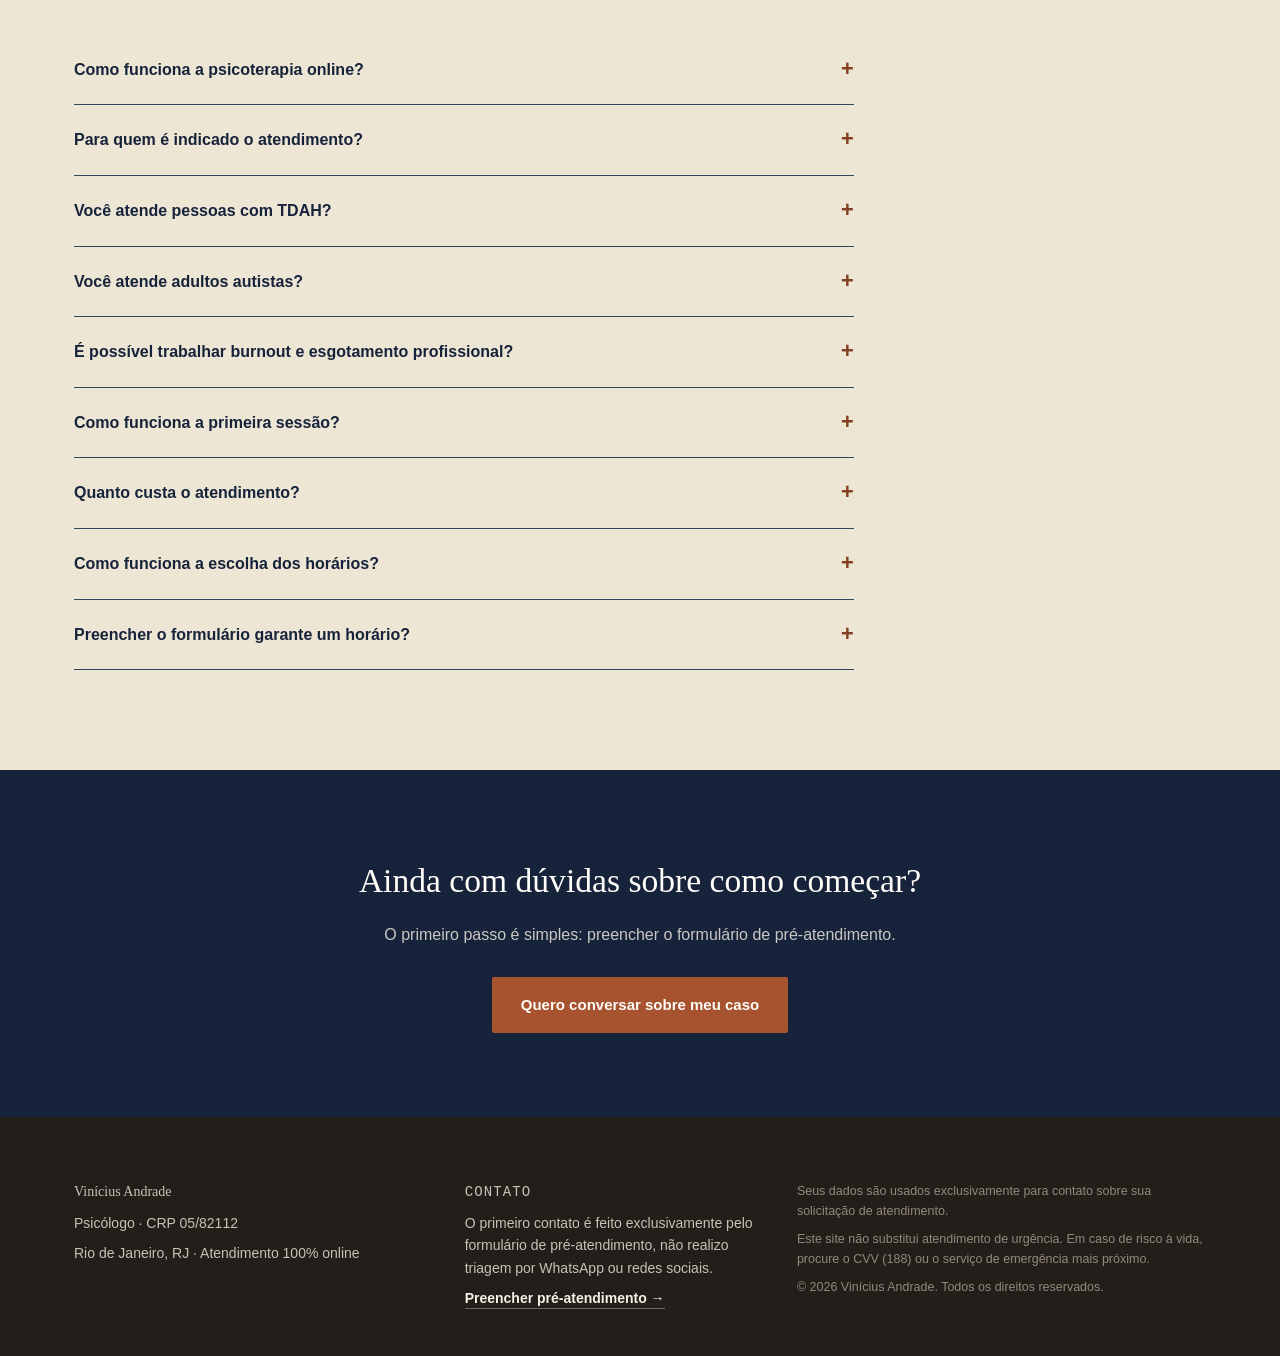
==== commit 2ddb619d: "Refine text for clarity and punctuation" ====
--- a/index.html
+++ b/index.html
@@ -116,7 +116,7 @@
     <div class="wrap hero__grid">
       <div class="hero__copy">
         <p class="eyebrow"><span class="eyebrow__mark"></span>Psicoterapia online para adultos</p>
-        <h1 class="hero__title">Psicoterapia online para quem quer compreender o que está acontecendo — e construir mudanças reais.</h1>
+        <h1 class="hero__title">Psicoterapia online para quem quer compreender o que está acontecendo, e construir mudanças reais.</h1>
         <p class="hero__sub">Atendimento psicológico individualizado para adultos que enfrentam ansiedade, esgotamento, dificuldades de organização, TDAH, questões relacionadas ao TEA e desafios emocionais e profissionais.</p>
 
         <div class="hero__actions">
@@ -159,7 +159,7 @@
   <section class="demandas" id="demandas">
     <div class="wrap">
       <p class="eyebrow"><span class="eyebrow__mark"></span>Algumas das demandas que posso acompanhar</p>
-      <h2 class="section-title">Cada processo é particular — estes são alguns dos temas que costumam trazer as pessoas até aqui.</h2>
+      <h2 class="section-title">Cada processo é particular! Estes são alguns dos temas que costumam trazer as pessoas até aqui:</h2>
 
       <div class="demandas__grid">
         <article class="demanda-card">
@@ -199,12 +199,12 @@
     <div class="wrap abordagem__grid">
       <div class="abordagem__quote">
         <p class="eyebrow"><span class="eyebrow__mark"></span>Sobre minha abordagem</p>
-        <p class="pull-quote">“O objetivo não é entregar respostas prontas — é entender, com clareza, o que está acontecendo.”</p>
+        <p class="pull-quote">“O objetivo não é entregar respostas prontas! É entender, com clareza, o que está acontecendo.”</p>
       </div>
 
       <div class="abordagem__text">
         <h2 class="section-title">Compreender antes de intervir.</h2>
-        <p>Sou psicólogo e atuo com base em princípios da Psicologia Comportamental. Meu trabalho parte de uma escuta individualizada — buscando entender não apenas os sintomas, mas os padrões de comportamento, o contexto e as condições que mantêm a dificuldade no presente.</p>
+        <p>Sou psicólogo e atuo com base em princípios da Psicologia Comportamental. Meu trabalho parte de uma escuta individualizada, buscando entender não apenas os sintomas, mas os padrões de comportamento, o contexto e as condições que mantêm a dificuldade no presente.</p>
         <p>Tenho experiência com demandas relacionadas ao neurodesenvolvimento, comportamento, rotina, autonomia e questões emocionais e funcionais. Cada processo terapêutico é construído de forma particular, no ritmo e de acordo com as necessidades de quem está sendo atendido.</p>
       </div>
     </div>
@@ -263,7 +263,7 @@
     <div class="wrap">
       <p class="eyebrow"><span class="eyebrow__mark"></span>Pré-atendimento</p>
       <h2 class="section-title">Preencher pré-atendimento</h2>
-      <p class="formulario__intro">As informações abaixo me ajudam a entender sua demanda antes da nossa conversa inicial. Isso não garante automaticamente um horário — é o primeiro passo do processo.</p>
+      <p class="formulario__intro">As informações abaixo me ajudam a entender sua demanda antes da nossa conversa inicial. Isso não garante automaticamente um horário, é o primeiro passo do processo.</p>
 
       <!-- ============================================================
            ENVIO DO FORMULÁRIO — configuração necessária:
@@ -372,7 +372,7 @@
         <div class="disponibilidade" id="disponibilidade">
           <p class="eyebrow"><span class="eyebrow__mark"></span>Verificar disponibilidade</p>
           <h3 class="disponibilidade__title">Quando você teria disponibilidade?</h3>
-          <p class="disponibilidade__intro">Selecione os dias e horários em que normalmente conseguiria comparecer às sessões. <strong>Os horários selecionados representam sua preferência de disponibilidade — a confirmação do atendimento é feita posteriormente</strong>, na conversa inicial.</p>
+          <p class="disponibilidade__intro">Selecione os dias e horários em que normalmente conseguiria comparecer às sessões. <strong>Os horários selecionados representam sua preferência de disponibilidade, a confirmação do atendimento é feita posteriormente</strong>, na conversa inicial.</p>
 
           <fieldset class="avail-variable">
             <label class="chip chip--wide">
@@ -485,7 +485,7 @@
 
         <details class="faq-item">
           <summary>Para quem é indicado o atendimento?</summary>
-          <p>Para adultos que quer entender melhor o que estão vivendo — seja em relação a ansiedade, esgotamento, rotina, relacionamentos ou questões profissionais — e estão dispostos a se envolver em um processo contínuo de acompanhamento.</p>
+          <p>Para adultos que querem entender melhor o que estão vivendo, seja em relação a ansiedade, esgotamento, rotina, relacionamentos ou questões profissionais e estão dispostos a se envolver em um processo contínuo de acompanhamento.</p>
         </details>
 
         <details class="faq-item">
@@ -515,7 +515,7 @@
 
         <details class="faq-item">
           <summary>Como funciona a escolha dos horários?</summary>
-          <p>No formulário, você indica sua disponibilidade de dias e horários. Isso é usado como referência para verificarmos a compatibilidade — a confirmação definitiva acontece na conversa inicial.</p>
+          <p>No formulário, você indica sua disponibilidade de dias e horários. Isso é usado como referência para verificarmos a compatibilidade, a confirmação definitiva acontece na conversa inicial.</p>
         </details>
 
         <details class="faq-item">
@@ -548,7 +548,7 @@
 
     <div class="site-footer__col">
       <p class="site-footer__label">Contato</p>
-      <p>O primeiro contato é feito exclusivamente pelo formulário de pré-atendimento — não realizo triagem por WhatsApp ou redes sociais.</p>
+      <p>O primeiro contato é feito exclusivamente pelo formulário de pré-atendimento, não realizo triagem por WhatsApp ou redes sociais.</p>
       <p><a href="#formulario" class="footer-link">Preencher pré-atendimento →</a></p>
     </div>
 
--- a/assets/css/style.css
+++ b/assets/css/style.css
@@ -662,27 +662,26 @@
   .site-footer__inner{ grid-template-columns: 1fr; gap: 26px; }
 }
 
-/* =========================================================================
-   WHATSAPP FLUTUANTE
-   ========================================================================= */
-.whatsapp-float{
-  position: fixed;
-  right: 20px; bottom: 20px;
-  z-index: 150;
-  display:flex; align-items:center; gap:8px;
-  background: var(--navy);
-  color: var(--white);
-  padding: 12px 18px 12px 14px;
-  border-radius: 999px;
-  box-shadow: var(--shadow-soft);
-  font-size: 13.5px;
+/* honeypot anti-spam: precisa ficar fora da tela, mas acessível ao navegador */
+.honeypot{
+  position: absolute !important;
+  left: -9999px !important;
+  width: 1px; height: 1px;
+  opacity: 0;
+}
+
+.site-footer__label{
+  font-family: var(--font-mono);
+  font-size: 11px;
+  letter-spacing: 0.08em;
+  text-transform: uppercase;
+  color: #93897A;
+  margin-bottom: 10px;
+}
+.footer-link{
   font-weight: 700;
-  transition: background-color .18s ease;
-}
-.whatsapp-float:hover{ background: var(--terracotta-dark); }
-.whatsapp-float svg{ width: 20px; height: 20px; fill: currentColor; }
-
-@media (max-width: 700px){
-  .whatsapp-float span{ display:none; }
-  .whatsapp-float{ padding: 13px; }
-}
+  color: var(--cream) !important;
+  border-bottom: 1px solid rgba(246,241,231,0.35);
+  padding-bottom: 2px;
+}
+.footer-link:hover{ color: var(--terracotta-light) !important; border-color: var(--terracotta-light); }
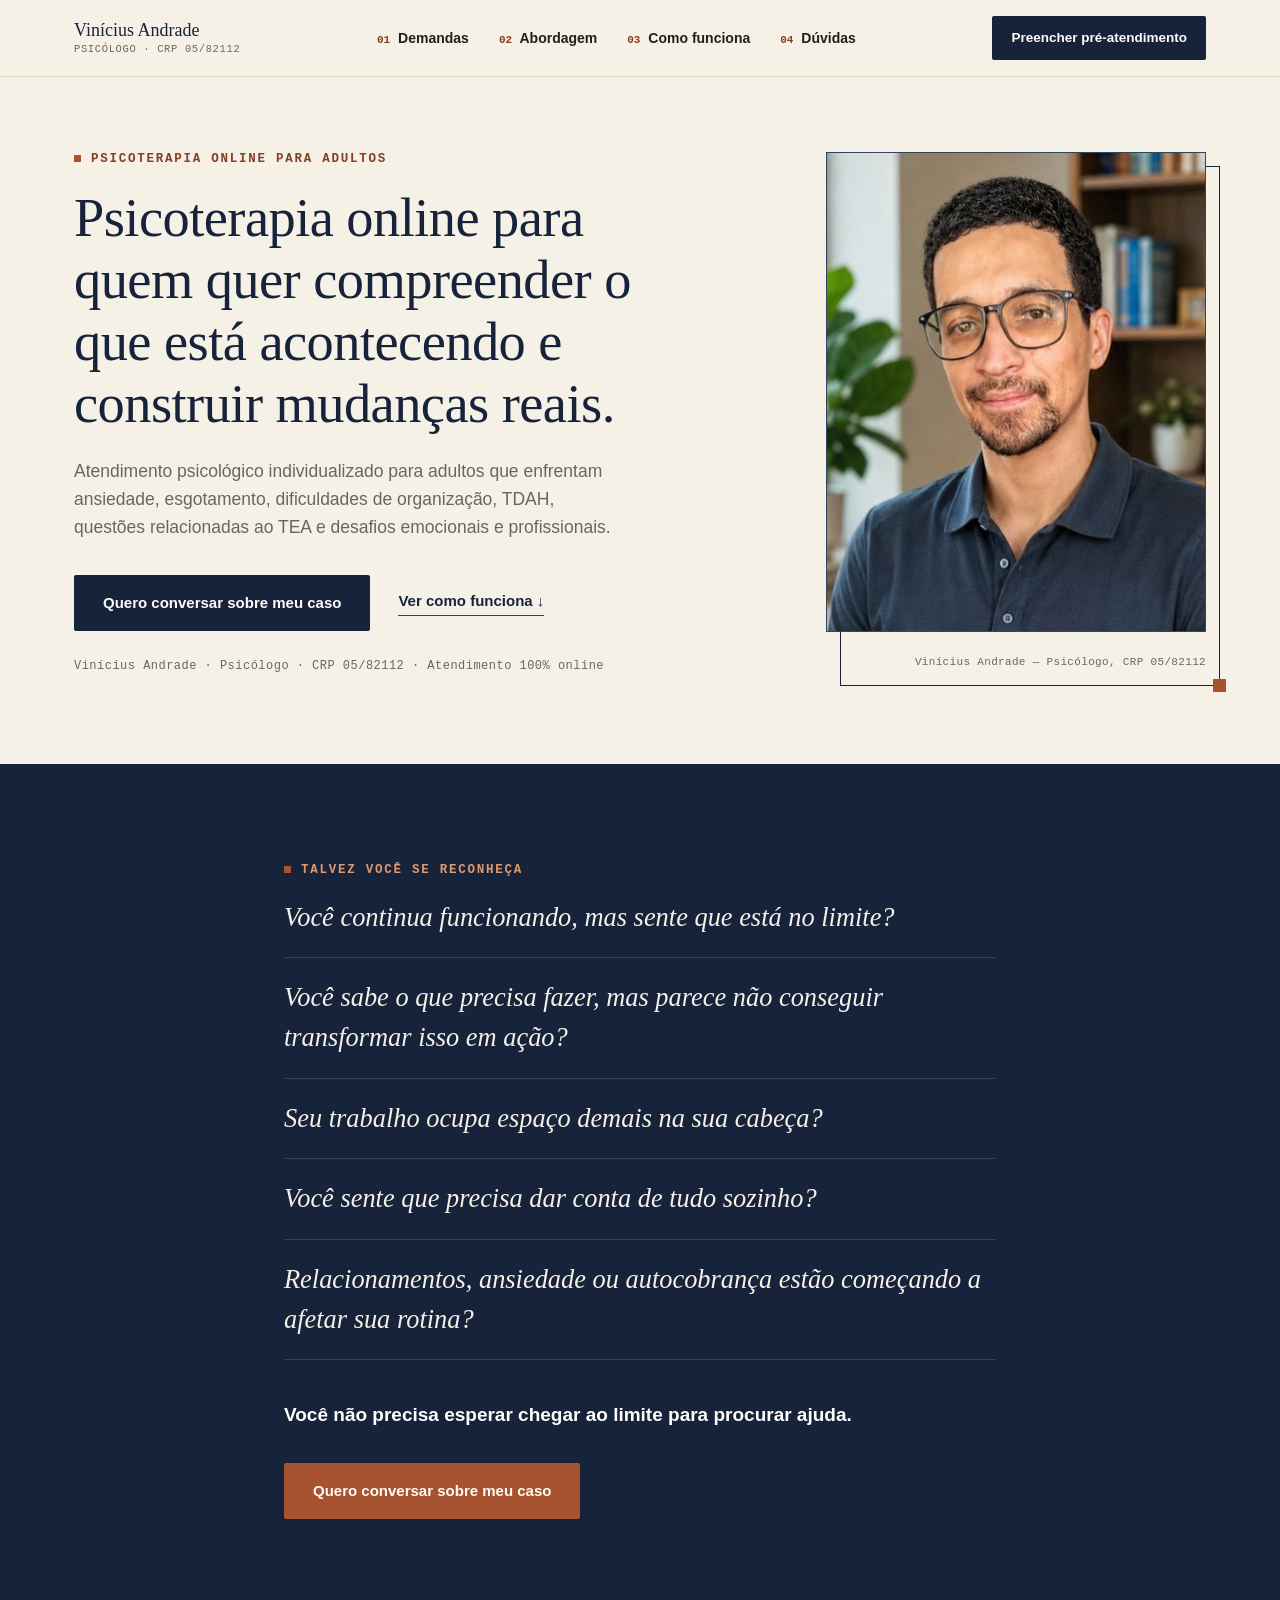
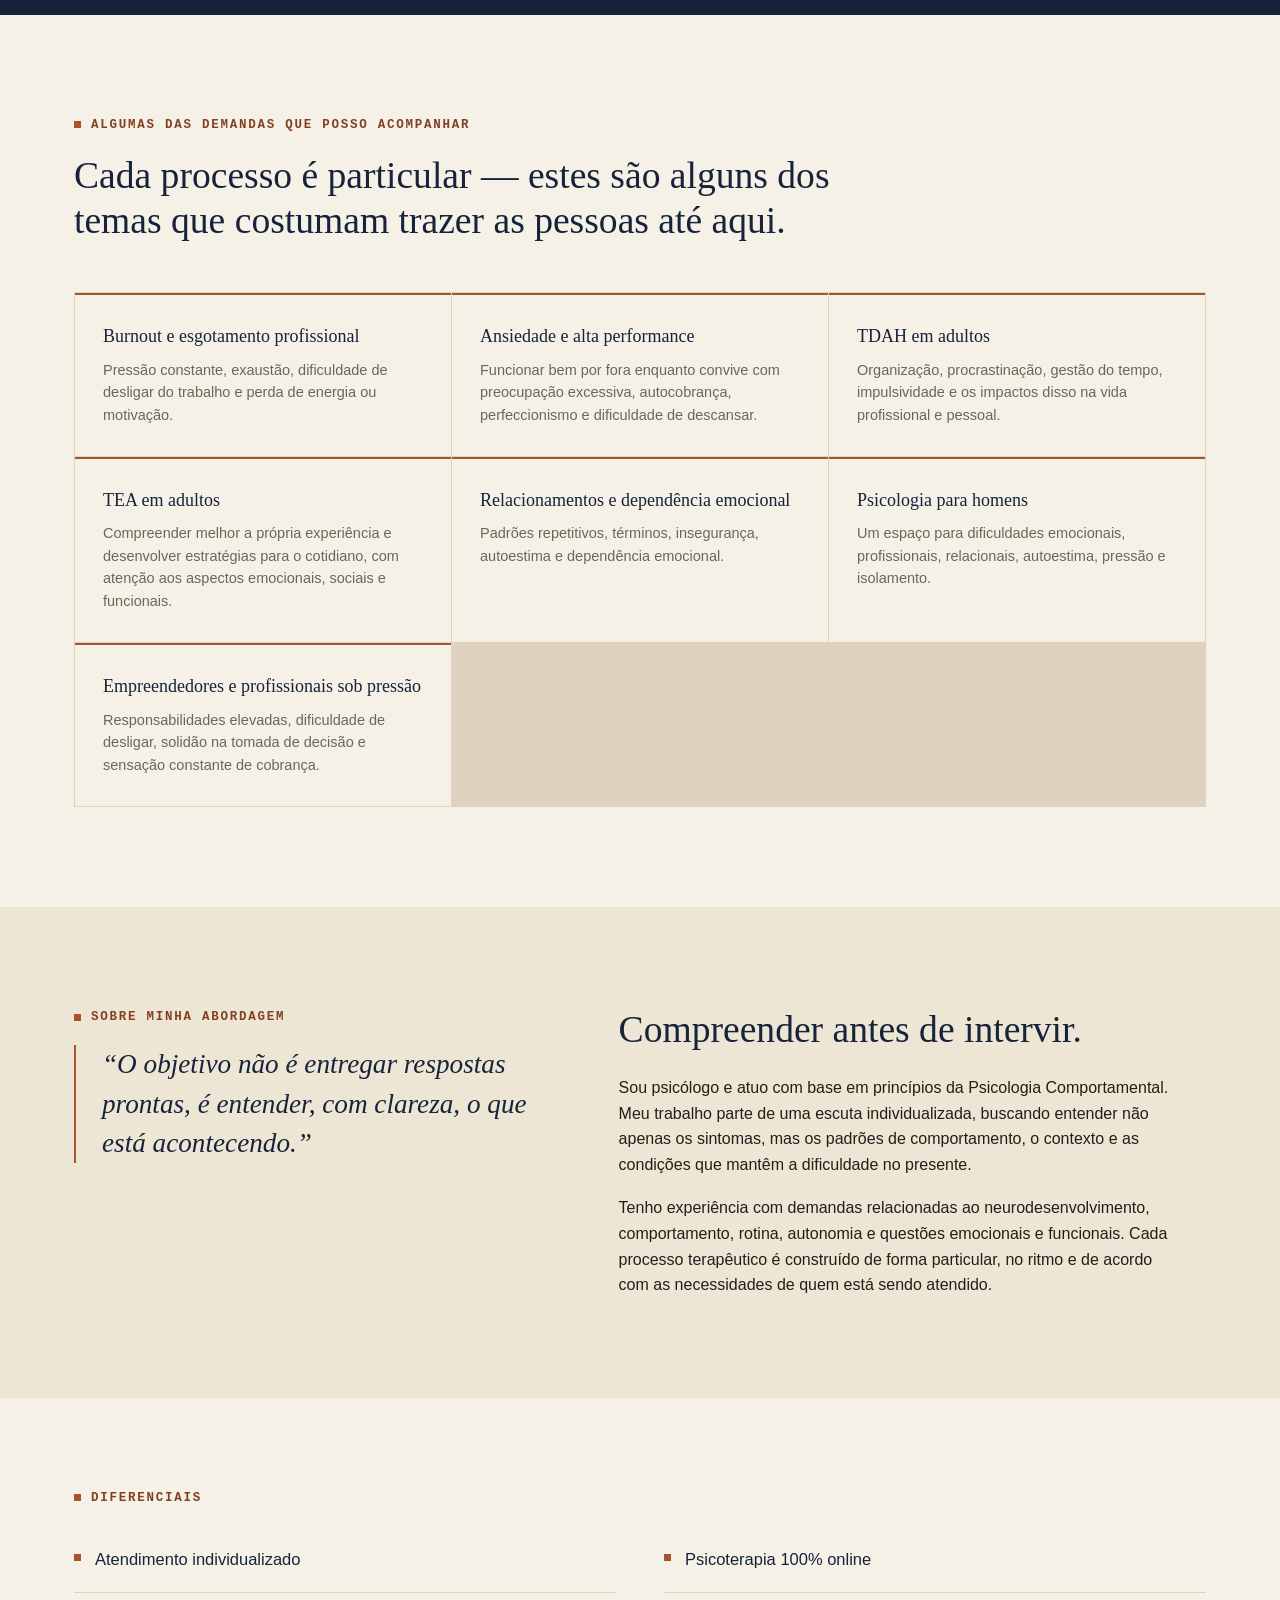
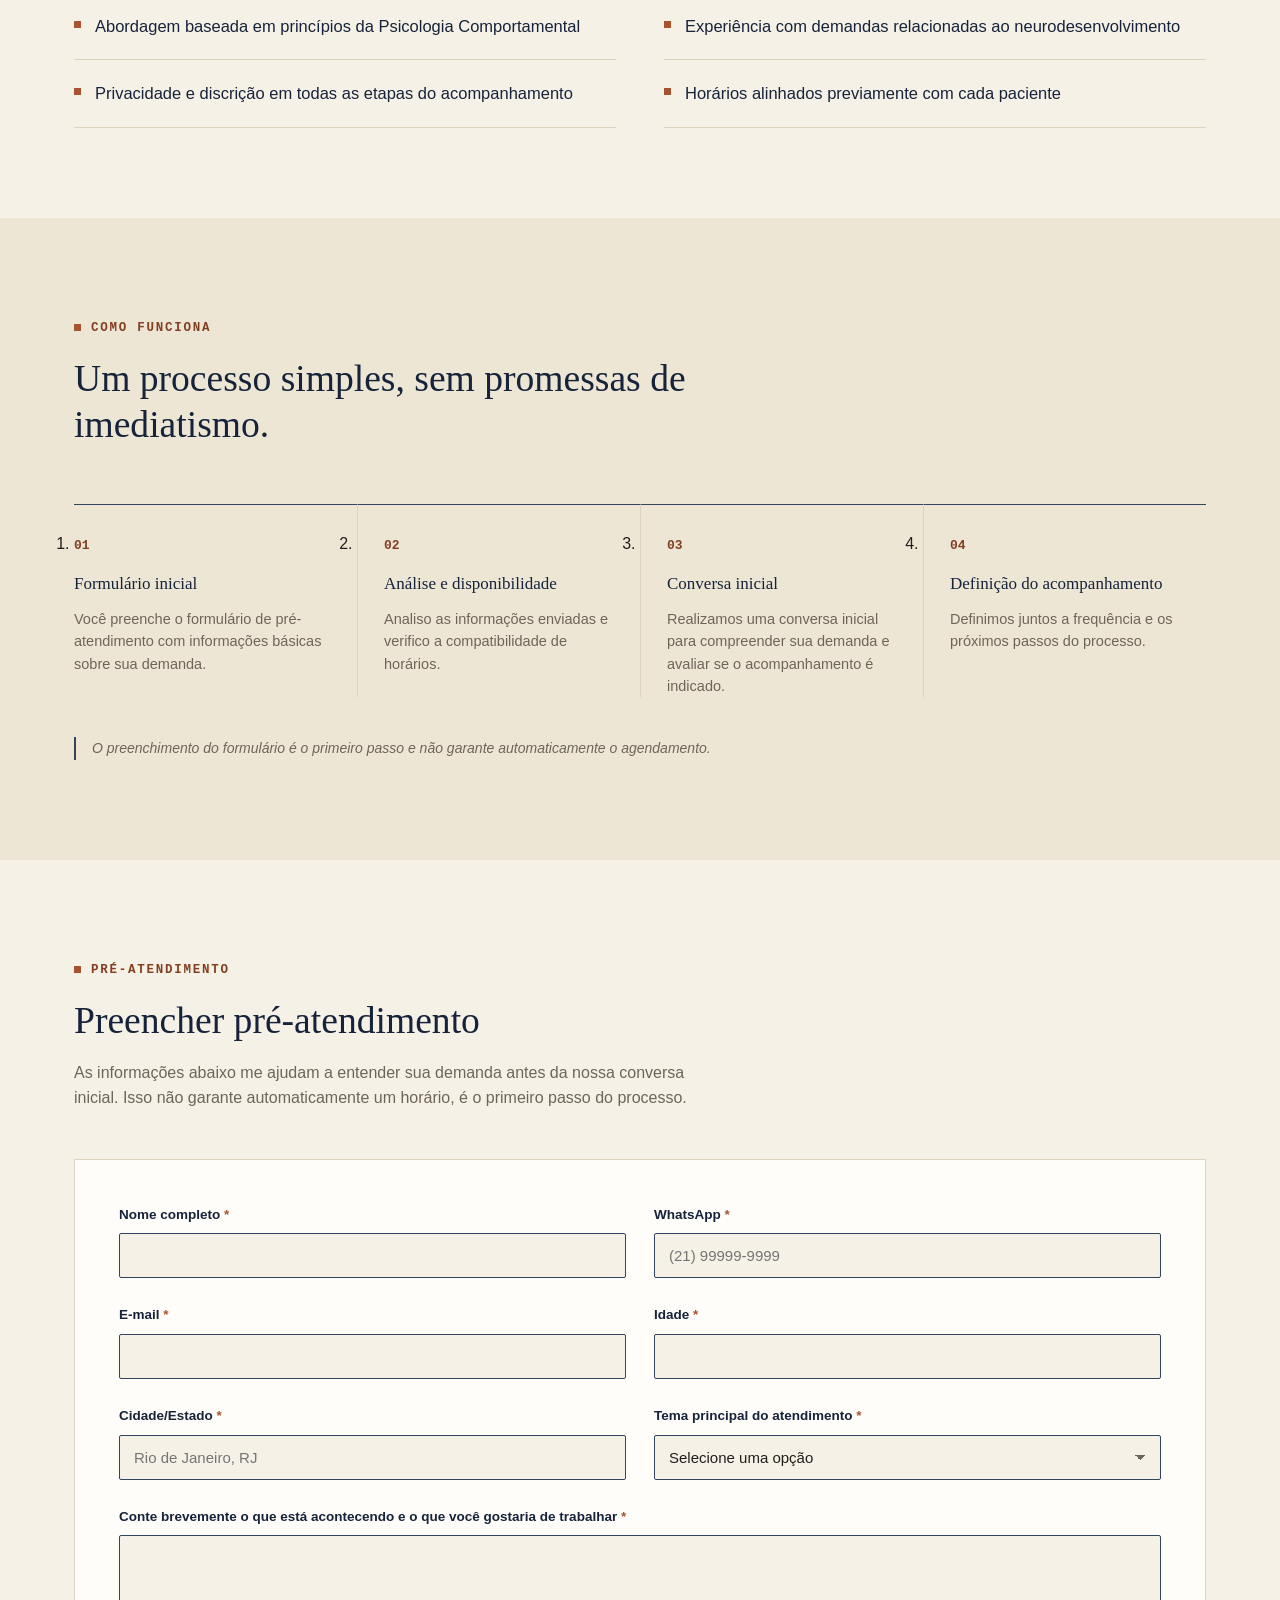
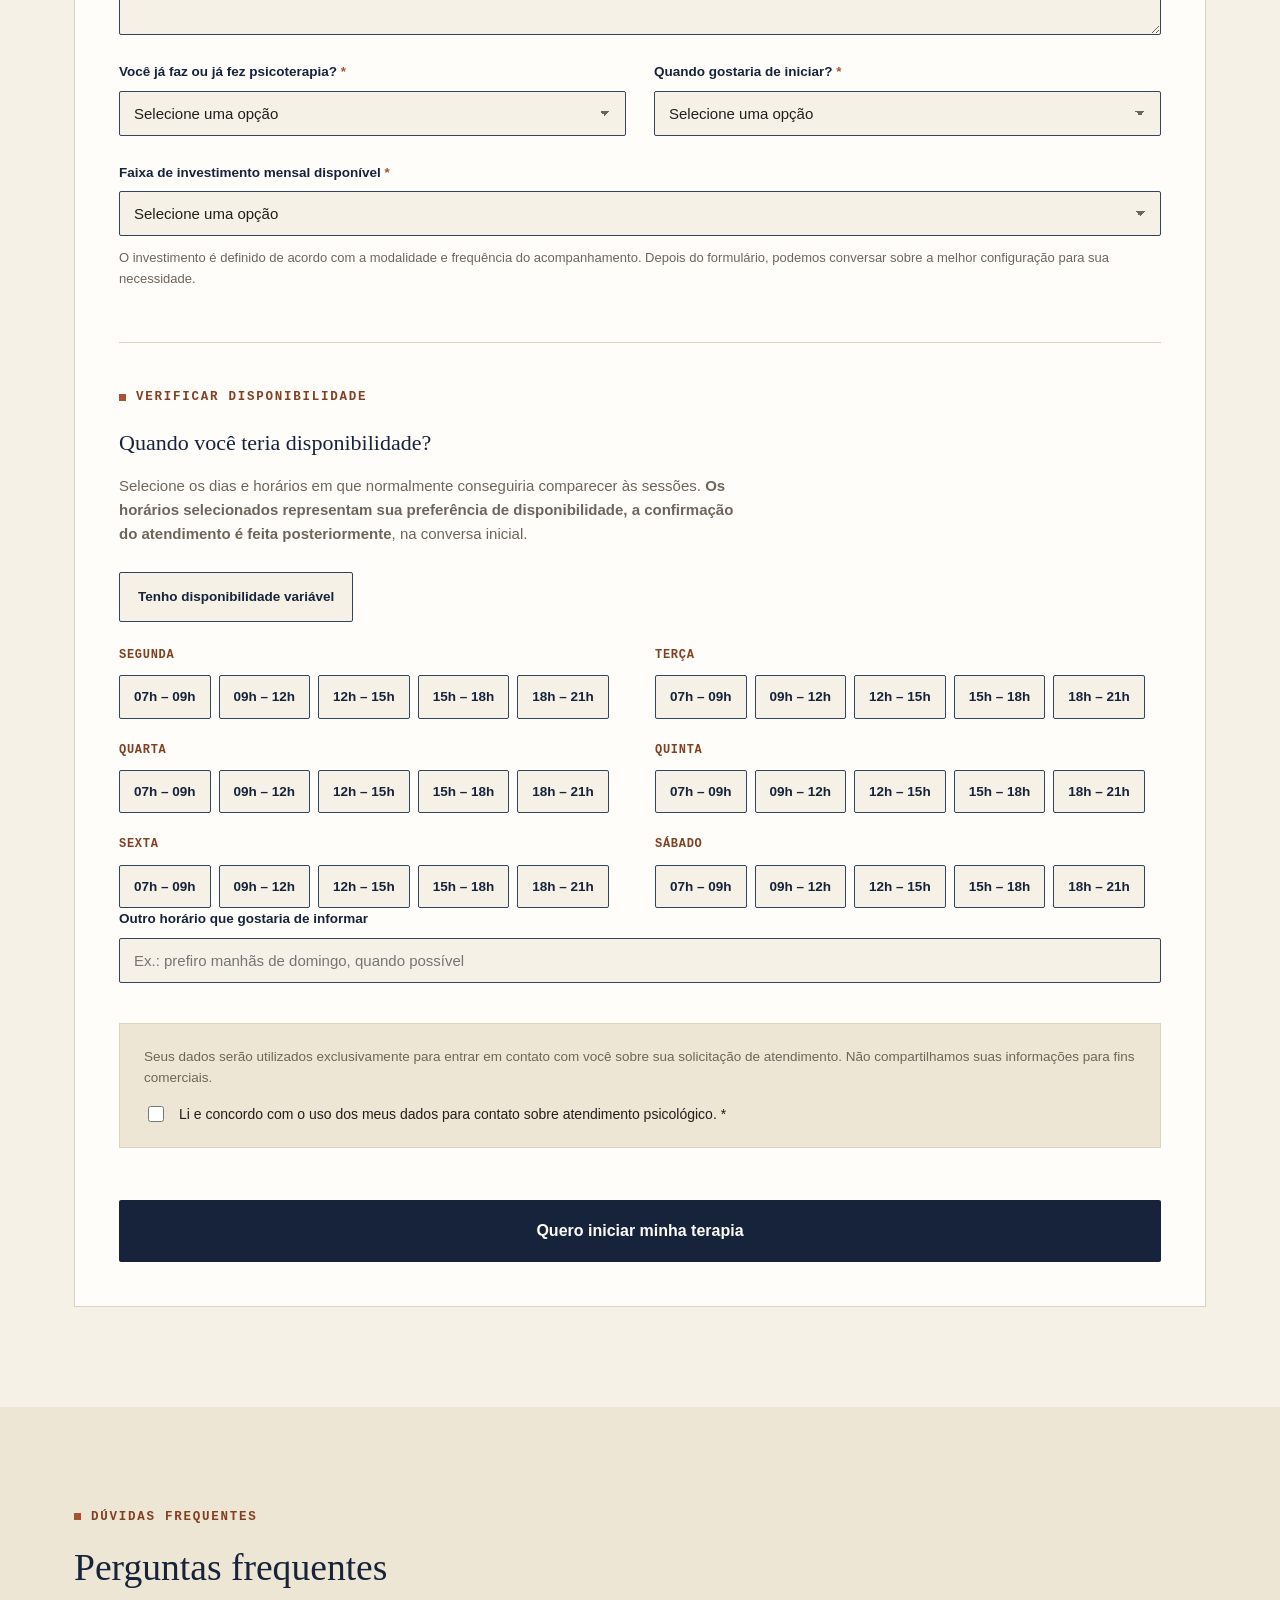
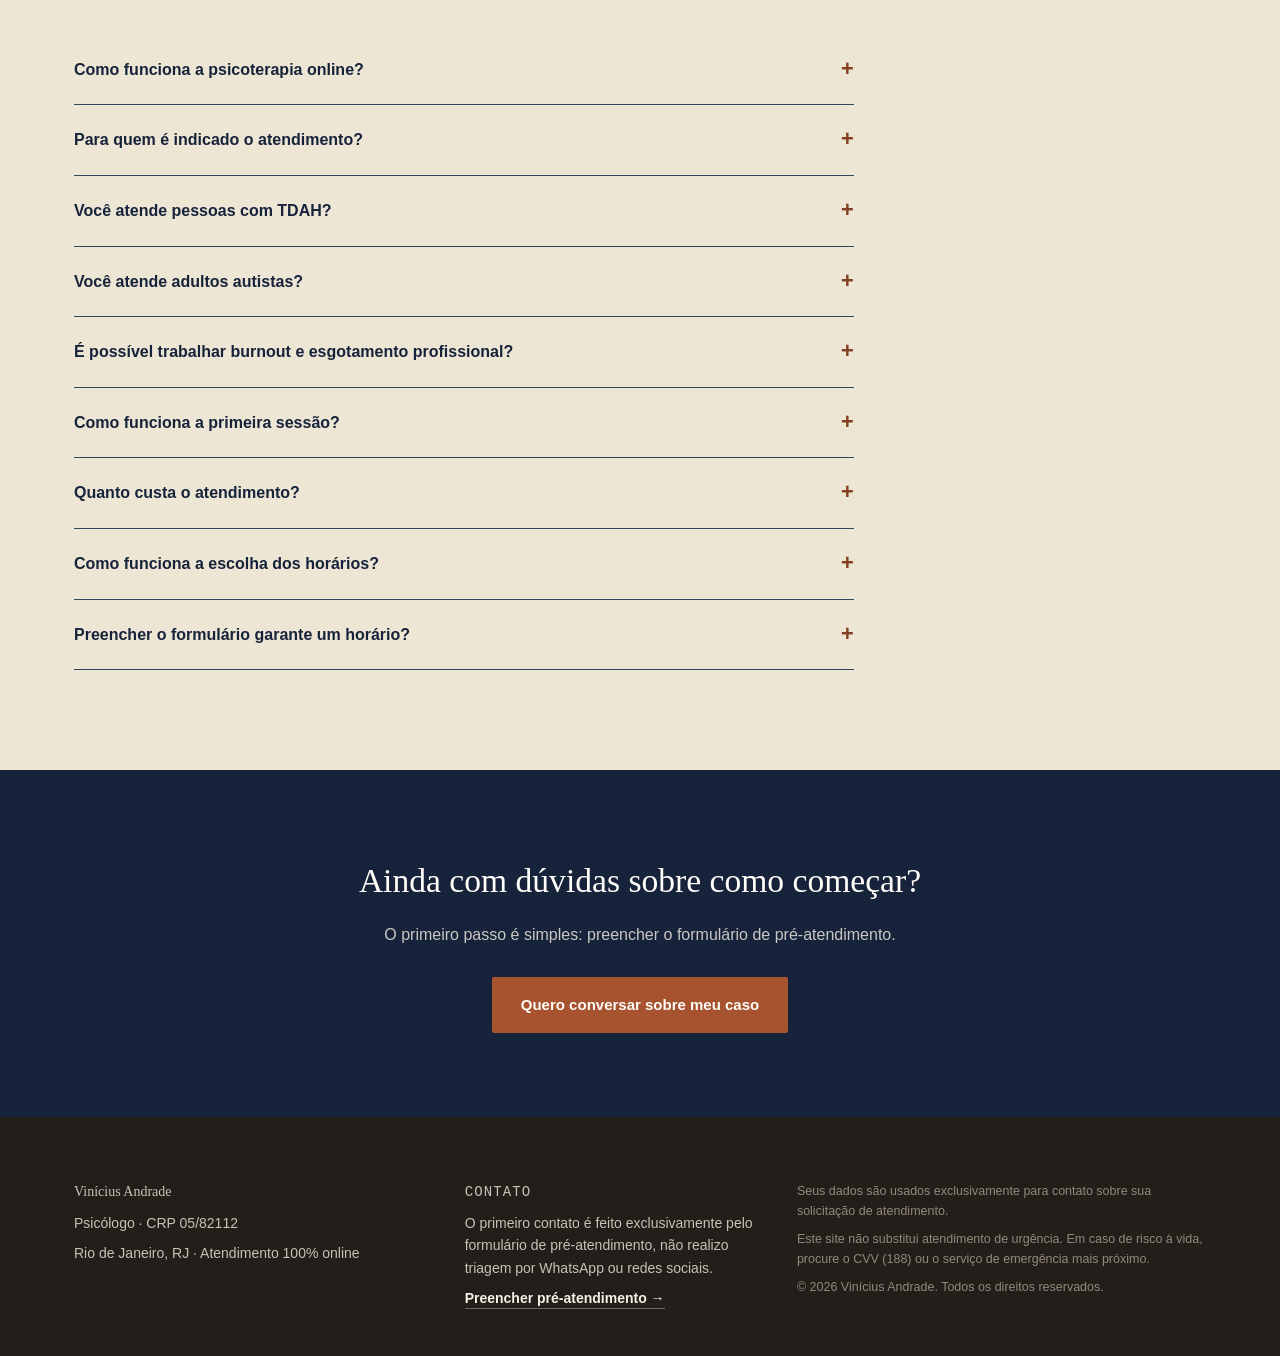
==== commit 83c85edc: "Update canonical links and improve text clarity" ====
--- a/index.html
+++ b/index.html
@@ -6,14 +6,13 @@
 <title>Vinícius Andrade | Psicólogo — Psicoterapia Online para Adultos | CRP 05/82112</title>
 <meta name="description" content="Psicoterapia online para adultos com Vinícius Andrade, psicólogo (CRP 05/82112). Atendimento individualizado para ansiedade, burnout, TDAH, TEA em adultos, relacionamentos e questões profissionais.">
 <meta name="robots" content="index, follow">
-<link rel="canonical" href="https://SEU-USUARIO.github.io/SEU-REPOSITORIO/">
-<!-- ▲ Troque pela URL final do seu GitHub Pages -->
+<link rel="canonical" href="https://skynetvxd.github.io/Vinicius-Andrade/">
 
 <!-- Open Graph -->
 <meta property="og:type" content="website">
 <meta property="og:title" content="Vinícius Andrade | Psicólogo — Psicoterapia Online para Adultos">
 <meta property="og:description" content="Atendimento psicológico individualizado para adultos: ansiedade, burnout, TDAH, TEA em adultos, relacionamentos e questões profissionais.">
-<meta property="og:image" content="https://SEU-USUARIO.github.io/SEU-REPOSITORIO/assets/img/vinicius-andrade.jpg">
+<meta property="og:image" content="https://skynetvxd.github.io/Vinicius-Andrade/assets/img/vinicius-andrade.jpg">
 <meta property="og:locale" content="pt_BR">
 <meta property="og:site_name" content="Vinícius Andrade — Psicólogo">
 <meta name="twitter:card" content="summary_large_image">
@@ -116,7 +115,7 @@
     <div class="wrap hero__grid">
       <div class="hero__copy">
         <p class="eyebrow"><span class="eyebrow__mark"></span>Psicoterapia online para adultos</p>
-        <h1 class="hero__title">Psicoterapia online para quem quer compreender o que está acontecendo, e construir mudanças reais.</h1>
+        <h1 class="hero__title">Psicoterapia online para quem quer compreender o que está acontecendo e construir mudanças reais.</h1>
         <p class="hero__sub">Atendimento psicológico individualizado para adultos que enfrentam ansiedade, esgotamento, dificuldades de organização, TDAH, questões relacionadas ao TEA e desafios emocionais e profissionais.</p>
 
         <div class="hero__actions">
@@ -159,7 +158,7 @@
   <section class="demandas" id="demandas">
     <div class="wrap">
       <p class="eyebrow"><span class="eyebrow__mark"></span>Algumas das demandas que posso acompanhar</p>
-      <h2 class="section-title">Cada processo é particular! Estes são alguns dos temas que costumam trazer as pessoas até aqui:</h2>
+      <h2 class="section-title">Cada processo é particular — estes são alguns dos temas que costumam trazer as pessoas até aqui.</h2>
 
       <div class="demandas__grid">
         <article class="demanda-card">
@@ -199,7 +198,7 @@
     <div class="wrap abordagem__grid">
       <div class="abordagem__quote">
         <p class="eyebrow"><span class="eyebrow__mark"></span>Sobre minha abordagem</p>
-        <p class="pull-quote">“O objetivo não é entregar respostas prontas! É entender, com clareza, o que está acontecendo.”</p>
+        <p class="pull-quote">“O objetivo não é entregar respostas prontas, é entender, com clareza, o que está acontecendo.”</p>
       </div>
 
       <div class="abordagem__text">
@@ -485,7 +484,7 @@
 
         <details class="faq-item">
           <summary>Para quem é indicado o atendimento?</summary>
-          <p>Para adultos que querem entender melhor o que estão vivendo, seja em relação a ansiedade, esgotamento, rotina, relacionamentos ou questões profissionais e estão dispostos a se envolver em um processo contínuo de acompanhamento.</p>
+          <p>Para adultos que quer entender melhor o que estão vivendo, seja em relação a ansiedade, esgotamento, rotina, relacionamentos ou questões profissionais e estão dispostos a se envolver em um processo contínuo de acompanhamento.</p>
         </details>
 
         <details class="faq-item">
